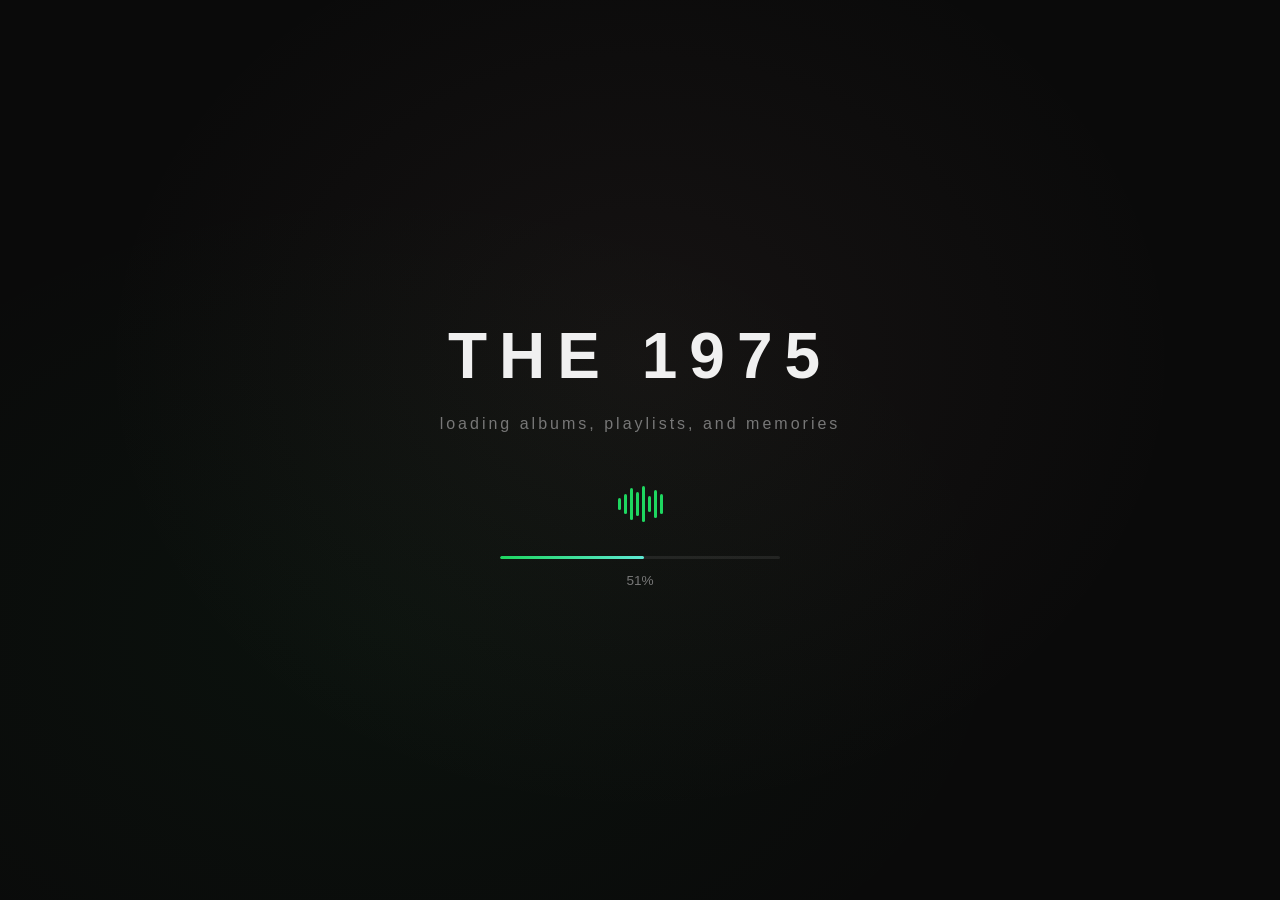
==== index.html @ b57eb534 "feat: Add premium music portfolio web app - The 1975 rafztry Complete single-file HTML music portfol" ====
<!DOCTYPE html>
<html lang="en">
<head>
<meta charset="UTF-8">
<meta name="viewport" content="width=device-width, initial-scale=1.0">
<title>The 1975 - rafztry</title>
<meta name="description" content="A cinematic music portfolio inspired by albums, playlists, and late-night listening.">
<meta name="theme-color" content="#0a0a0a">
<link rel="manifest" href="manifest.json">
<style>
/* ═══════════════════════════════════════════════════════════════
   CSS RESET & VARIABLES
   ═══════════════════════════════════════════════════════════════ */
*,*::before,*::after{box-sizing:border-box;margin:0;padding:0}
:root{
  --bg-deep:#0a0a0a;--bg-charcoal:#141414;--bg-dark:#1a1a1a;--bg-card:#1e1e1e;
  --bg-card-hover:#252525;--bg-glass:rgba(25,25,25,0.65);--bg-glass2:rgba(30,30,30,0.5);
  --text-white:#f0f0f0;--text-soft:#b8b8b8;--text-muted:#777;
  --pink:#d4a0a0;--pink-glow:rgba(212,160,160,0.15);--beige:#c8b89a;
  --neon:#1ed760;--neon-glow:rgba(30,215,96,0.2);--cyan:#5eead4;--cyan-glow:rgba(94,234,212,0.12);
  --lavender:#a78bfa;--lavender-glow:rgba(167,139,250,0.12);
  --border:rgba(255,255,255,0.06);--border-glow:rgba(255,255,255,0.1);
  --sidebar-w:240px;--right-w:320px;--player-h:88px;
  --radius:12px;--radius-lg:16px;--radius-sm:8px;
  --font:-apple-system,BlinkMacSystemFont,'Segoe UI','Inter',Roboto,Oxygen,Ubuntu,Cantarell,sans-serif;
  --transition:all .25s cubic-bezier(.4,0,.2,1);
}
html{scroll-behavior:smooth;-webkit-text-size-adjust:100%}
body{font-family:var(--font);background:var(--bg-deep);color:var(--text-white);line-height:1.5;overflow:hidden;min-height:100vh;-webkit-font-smoothing:antialiased}
a{color:inherit;text-decoration:none}
button{font-family:var(--font);cursor:pointer;border:none;background:none;color:inherit;font-size:inherit}
input{font-family:var(--font);border:none;outline:none;background:none;color:inherit}
ul,ol{list-style:none}
img{max-width:100%;display:block}
::-webkit-scrollbar{width:6px}
::-webkit-scrollbar-track{background:transparent}
::-webkit-scrollbar-thumb{background:rgba(255,255,255,0.1);border-radius:3px}
::-webkit-scrollbar-thumb:hover{background:rgba(255,255,255,0.2)}

/* ═══════════════════════════════════════════════════════════════
   LOADING / INTRO SCREEN
   ═══════════════════════════════════════════════════════════════ */
/* <!-- INTRO: Replace the CSS background below with a licensed intro video if desired.
     Example: <video src="intro.mp4" autoplay muted loop></video> --> */
#intro{position:fixed;inset:0;z-index:10000;display:flex;flex-direction:column;align-items:center;justify-content:center;background:var(--bg-deep);transition:opacity .8s ease,visibility .8s ease}
#intro.hidden{opacity:0;visibility:hidden;pointer-events:none}
#intro::before{content:'';position:absolute;inset:0;background:radial-gradient(ellipse at 50% 40%,rgba(212,160,160,0.06) 0%,transparent 60%),radial-gradient(ellipse at 30% 70%,rgba(30,215,96,0.04) 0%,transparent 50%);animation:introGlow 4s ease infinite alternate}
@keyframes introGlow{0%{opacity:.6}100%{opacity:1}}
.intro-brand{font-size:clamp(2rem,6vw,4rem);font-weight:800;letter-spacing:12px;text-transform:uppercase;color:var(--text-white);margin-bottom:8px;opacity:0;animation:fadeUp .8s .3s ease forwards}
.intro-sub{font-size:clamp(.75rem,2vw,1rem);color:var(--text-muted);letter-spacing:3px;margin-bottom:48px;opacity:0;animation:fadeUp .8s .6s ease forwards}
.intro-wave{display:flex;gap:3px;align-items:center;height:40px;margin-bottom:32px;opacity:0;animation:fadeUp .8s .8s ease forwards}
.intro-wave span{width:3px;background:var(--neon);border-radius:2px;animation:wave 1.2s ease-in-out infinite}
.intro-wave span:nth-child(1){height:12px;animation-delay:0s}
.intro-wave span:nth-child(2){height:20px;animation-delay:.1s}
.intro-wave span:nth-child(3){height:32px;animation-delay:.2s}
.intro-wave span:nth-child(4){height:24px;animation-delay:.3s}
.intro-wave span:nth-child(5){height:36px;animation-delay:.15s}
.intro-wave span:nth-child(6){height:16px;animation-delay:.25s}
.intro-wave span:nth-child(7){height:28px;animation-delay:.35s}
.intro-wave span:nth-child(8){height:20px;animation-delay:.05s}
@keyframes wave{0%,100%{transform:scaleY(.4)}50%{transform:scaleY(1)}}
.intro-progress-wrap{width:min(280px,60vw);height:3px;background:rgba(255,255,255,0.08);border-radius:2px;overflow:hidden;margin-bottom:12px;opacity:0;animation:fadeUp .8s 1s ease forwards}
.intro-progress-bar{height:100%;width:0%;background:linear-gradient(90deg,var(--neon),var(--cyan));border-radius:2px;transition:width .1s linear}
.intro-percent{font-size:.85rem;color:var(--text-muted);font-variant-numeric:tabular-nums;opacity:0;animation:fadeUp .8s 1s ease forwards}
@keyframes fadeUp{to{opacity:1;transform:translateY(0)}}
.intro-brand,.intro-sub,.intro-wave,.intro-progress-wrap,.intro-percent{transform:translateY(12px)}

/* ═══════════════════════════════════════════════════════════════
   MAIN APP LAYOUT
   ═══════════════════════════════════════════════════════════════ */
#app{display:none;height:100vh;opacity:0;transition:opacity .6s ease}
#app.visible{display:grid;grid-template-columns:var(--sidebar-w) 1fr var(--right-w);grid-template-rows:1fr var(--player-h);opacity:1}

/* ═══════════════════════════════════════════════════════════════
   SIDEBAR
   ═══════════════════════════════════════════════════════════════ */
.sidebar{grid-row:1/2;background:var(--bg-charcoal);border-right:1px solid var(--border);display:flex;flex-direction:column;overflow-y:auto;padding:20px 0}
.sidebar-brand{padding:0 20px 24px;display:flex;align-items:center;gap:10px}
.sidebar-logo{width:36px;height:36px;border-radius:10px;background:linear-gradient(135deg,var(--pink),var(--lavender));display:flex;align-items:center;justify-content:center;font-weight:800;font-size:14px;color:#fff;flex-shrink:0}
.sidebar-brand-text h3{font-size:14px;font-weight:700;line-height:1.2}
.sidebar-brand-text p{font-size:10px;color:var(--text-muted);letter-spacing:1px;text-transform:uppercase}
.sidebar-nav{flex:1}
.nav-section{padding:0 12px;margin-bottom:16px}
.nav-section-title{font-size:10px;text-transform:uppercase;letter-spacing:2px;color:var(--text-muted);padding:0 8px 8px;font-weight:600}
.nav-item{display:flex;align-items:center;gap:12px;padding:10px 12px;border-radius:var(--radius-sm);color:var(--text-soft);font-size:13px;font-weight:500;transition:var(--transition);cursor:pointer;position:relative}
.nav-item:hover{background:rgba(255,255,255,0.05);color:var(--text-white)}
.nav-item.active{background:rgba(255,255,255,0.08);color:var(--text-white)}
.nav-item.active::before{content:'';position:absolute;left:0;top:50%;transform:translateY(-50%);width:3px;height:20px;background:var(--neon);border-radius:0 2px 2px 0}
.nav-icon{width:20px;height:20px;display:flex;align-items:center;justify-content:center;font-size:16px;flex-shrink:0}
.sidebar-status{padding:16px 20px;border-top:1px solid var(--border);margin-top:auto}
.status-dot{width:8px;height:8px;background:var(--neon);border-radius:50%;display:inline-block;margin-right:6px;animation:pulse 2s infinite}
@keyframes pulse{0%,100%{opacity:1}50%{opacity:.4}}
.sidebar-status p{font-size:11px;color:var(--text-muted)}
.sidebar-footer{padding:12px 20px}
.btn-download{width:100%;padding:10px;border-radius:var(--radius-sm);background:linear-gradient(135deg,var(--neon),#17c955);color:#000;font-size:12px;font-weight:700;text-align:center;transition:var(--transition);letter-spacing:.5px}
.btn-download:hover{transform:scale(1.02);box-shadow:0 4px 20px var(--neon-glow)}
.sidebar-copy{padding:8px 20px;font-size:9px;color:var(--text-muted);text-align:center;letter-spacing:.5px}

/* ═══════════════════════════════════════════════════════════════
   MAIN CONTENT
   ═══════════════════════════════════════════════════════════════ */
.main{grid-row:1/2;overflow-y:auto;overflow-x:hidden;background:var(--bg-deep);position:relative;scroll-behavior:smooth}
.main::before{content:'';position:fixed;top:0;left:var(--sidebar-w);right:var(--right-w);height:300px;background:radial-gradient(ellipse at 50% 0%,rgba(212,160,160,0.06) 0%,transparent 70%);pointer-events:none;z-index:1}
.main-inner{padding:32px 40px 120px;position:relative;z-index:2}

/* SECTION PAGES */
.section-page{display:none}
.section-page.active{display:block;animation:fadeIn .4s ease}
@keyframes fadeIn{from{opacity:0;transform:translateY(8px)}to{opacity:1;transform:translateY(0)}}

/* ═══════════════════════════════════════════════════════════════
   HERO SECTION
   ═══════════════════════════════════════════════════════════════ */
.hero{position:relative;padding:40px 0 48px;display:flex;align-items:center;gap:48px}
.hero-content{flex:1;min-width:0}
.hero-title{font-size:clamp(2rem,4vw,3.2rem);font-weight:800;letter-spacing:-1px;line-height:1.1;margin-bottom:8px}
.hero-subtitle{font-size:clamp(.85rem,1.5vw,1.05rem);color:var(--text-soft);margin-bottom:20px;max-width:480px;line-height:1.6}
.hero-badges{display:flex;flex-wrap:wrap;gap:8px;margin-bottom:24px}
.badge{padding:5px 12px;border-radius:20px;font-size:11px;font-weight:600;letter-spacing:.5px;border:1px solid var(--border-glow);background:var(--bg-glass);backdrop-filter:blur(10px);-webkit-backdrop-filter:blur(10px)}
.badge-neon{border-color:rgba(30,215,96,0.3);color:var(--neon)}
.badge-pink{border-color:rgba(212,160,160,0.3);color:var(--pink)}
.badge-cyan{border-color:rgba(94,234,212,0.3);color:var(--cyan)}
.badge-lavender{border-color:rgba(167,139,250,0.3);color:var(--lavender)}
.hero-actions{display:flex;flex-wrap:wrap;gap:10px}
.btn{padding:10px 22px;border-radius:24px;font-size:13px;font-weight:600;transition:var(--transition);display:inline-flex;align-items:center;gap:8px;letter-spacing:.3px}
.btn-primary{background:var(--neon);color:#000}
.btn-primary:hover{transform:scale(1.04);box-shadow:0 4px 24px var(--neon-glow)}
.btn-secondary{background:rgba(255,255,255,0.08);border:1px solid var(--border-glow)}
.btn-secondary:hover{background:rgba(255,255,255,0.12)}
.btn-ghost{color:var(--text-soft)}
.btn-ghost:hover{color:var(--text-white)}
.hero-visual{width:200px;height:200px;flex-shrink:0;position:relative}
.hero-vinyl{width:100%;height:100%;border-radius:50%;background:conic-gradient(from 0deg,var(--bg-card),#2a2a2a,var(--bg-card),#222,var(--bg-card));position:relative;animation:spin 8s linear infinite;box-shadow:0 0 60px rgba(212,160,160,0.08)}
.hero-vinyl::before{content:'';position:absolute;inset:35%;border-radius:50%;background:radial-gradient(circle,var(--pink) 0%,rgba(212,160,160,0.3) 40%,transparent 70%);box-shadow:0 0 20px rgba(212,160,160,0.2)}
.hero-vinyl::after{content:'';position:absolute;inset:46%;border-radius:50%;background:var(--bg-deep);box-shadow:inset 0 0 10px rgba(0,0,0,0.5)}
@keyframes spin{to{transform:rotate(360deg)}}

/* Hero Cards */
.hero-cards{display:grid;grid-template-columns:repeat(auto-fill,minmax(200px,1fr));gap:14px;margin-top:32px}
.hero-card{background:var(--bg-glass);backdrop-filter:blur(12px);-webkit-backdrop-filter:blur(12px);border:1px solid var(--border);border-radius:var(--radius);padding:16px;cursor:pointer;transition:var(--transition);position:relative;overflow:hidden}
.hero-card:hover{transform:translateY(-2px);border-color:var(--border-glow);box-shadow:0 8px 32px rgba(0,0,0,0.3)}
.hero-card-icon{width:40px;height:40px;border-radius:10px;display:flex;align-items:center;justify-content:center;font-size:18px;margin-bottom:10px}
.hero-card h4{font-size:13px;font-weight:600;margin-bottom:4px}
.hero-card p{font-size:11px;color:var(--text-muted)}

/* ═══════════════════════════════════════════════════════════════
   SECTION HEADERS
   ═══════════════════════════════════════════════════════════════ */
.section-header{display:flex;align-items:center;justify-content:space-between;margin-bottom:20px;margin-top:40px}
.section-header:first-child{margin-top:0}
.section-title{font-size:1.3rem;font-weight:700;letter-spacing:-.5px}
.section-link{font-size:12px;color:var(--text-muted);font-weight:500;cursor:pointer;transition:var(--transition)}
.section-link:hover{color:var(--text-white)}

/* ═══════════════════════════════════════════════════════════════
   ALBUM CARDS
   ═══════════════════════════════════════════════════════════════ */
.albums-grid{display:grid;grid-template-columns:repeat(auto-fill,minmax(180px,1fr));gap:16px}
.album-card{background:var(--bg-card);border-radius:var(--radius);padding:14px;cursor:pointer;transition:var(--transition);position:relative;overflow:hidden}
.album-card:hover{background:var(--bg-card-hover);transform:translateY(-3px);box-shadow:0 12px 40px rgba(0,0,0,0.3)}
.album-cover{width:100%;aspect-ratio:1;border-radius:var(--radius-sm);margin-bottom:12px;position:relative;overflow:hidden}
/* <!-- ALBUM COVERS: Replace CSS gradients below with licensed album artwork.
     Example: <img src="album-cover.jpg" alt="Album Name"> --> */
.album-cover-1{background:linear-gradient(135deg,#1a1a1a 0%,#333 40%,#1a1a1a 60%,#2a2a2a 100%)}
.album-cover-2{background:linear-gradient(135deg,#2d1f2f 0%,#d4a0a0 30%,#a78bfa 60%,#2d1f2f 100%)}
.album-cover-3{background:linear-gradient(135deg,#0a1628 0%,#1a3a5c 40%,#5eead4 80%,#0a1628 100%)}
.album-cover-4{background:linear-gradient(135deg,#1a1a2e 0%,#16213e 40%,#0f3460 70%,#e94560 100%)}
.album-cover-5{background:linear-gradient(135deg,#2d2d2d 0%,#4a4a4a 30%,#2d2d2d 60%,#666 100%)}
.album-play-overlay{position:absolute;inset:0;display:flex;align-items:center;justify-content:center;background:rgba(0,0,0,0.4);opacity:0;transition:var(--transition);border-radius:var(--radius-sm)}
.album-card:hover .album-play-overlay{opacity:1}
.album-play-btn{width:44px;height:44px;border-radius:50%;background:var(--neon);display:flex;align-items:center;justify-content:center;color:#000;font-size:18px;box-shadow:0 4px 16px var(--neon-glow);transition:var(--transition)}
.album-play-btn:hover{transform:scale(1.1)}
.album-info h4{font-size:13px;font-weight:600;margin-bottom:2px;white-space:nowrap;overflow:hidden;text-overflow:ellipsis}
.album-info p{font-size:11px;color:var(--text-muted)}
.album-meta{display:flex;gap:8px;margin-top:6px}
.album-meta span{font-size:10px;color:var(--text-muted);background:rgba(255,255,255,0.05);padding:2px 8px;border-radius:10px}

/* ═══════════════════════════════════════════════════════════════
   TRACK LIST
   ═══════════════════════════════════════════════════════════════ */
.track-list{margin-top:16px}
.track-list-header{display:grid;grid-template-columns:40px 1fr 120px 80px 100px;gap:12px;padding:8px 12px;border-bottom:1px solid var(--border);margin-bottom:4px}
.track-list-header span{font-size:10px;text-transform:uppercase;letter-spacing:1.5px;color:var(--text-muted);font-weight:600}
.track-row{display:grid;grid-template-columns:40px 1fr 120px 80px 100px;gap:12px;padding:10px 12px;border-radius:var(--radius-sm);align-items:center;transition:var(--transition);cursor:pointer}
.track-row:hover{background:rgba(255,255,255,0.04)}
.track-row.playing{background:rgba(30,215,96,0.08)}
.track-num{font-size:13px;color:var(--text-muted);text-align:center;font-variant-numeric:tabular-nums}
.track-row:hover .track-num,.track-row.playing .track-num{color:var(--neon)}
.track-title-wrap{min-width:0}
.track-title{font-size:13px;font-weight:500;white-space:nowrap;overflow:hidden;text-overflow:ellipsis}
.track-row.playing .track-title{color:var(--neon)}
.track-album{font-size:12px;color:var(--text-muted);white-space:nowrap;overflow:hidden;text-overflow:ellipsis}
.track-duration{font-size:12px;color:var(--text-muted);font-variant-numeric:tabular-nums}
.track-actions{display:flex;gap:4px;align-items:center;justify-content:flex-end}
.track-action-btn{width:28px;height:28px;border-radius:50%;display:flex;align-items:center;justify-content:center;font-size:14px;color:var(--text-muted);transition:var(--transition)}
.track-action-btn:hover{background:rgba(255,255,255,0.08);color:var(--text-white)}
.track-action-btn.liked{color:var(--pink)}
.track-mood{font-size:9px;color:var(--text-muted);margin-top:2px}

/* ═══════════════════════════════════════════════════════════════
   PLAYLIST CARDS
   ═══════════════════════════════════════════════════════════════ */
.playlists-grid{display:grid;grid-template-columns:repeat(auto-fill,minmax(220px,1fr));gap:16px}
.playlist-card{background:var(--bg-glass);backdrop-filter:blur(12px);-webkit-backdrop-filter:blur(12px);border:1px solid var(--border);border-radius:var(--radius);padding:20px;cursor:pointer;transition:var(--transition);position:relative;overflow:hidden}
.playlist-card:hover{transform:translateY(-2px);border-color:var(--border-glow);box-shadow:0 8px 32px rgba(0,0,0,0.3)}
.playlist-card::before{content:'';position:absolute;top:-50%;right:-50%;width:100%;height:100%;border-radius:50%;opacity:.06;pointer-events:none}
.playlist-card:nth-child(1)::before{background:var(--neon)}
.playlist-card:nth-child(2)::before{background:var(--pink)}
.playlist-card:nth-child(3)::before{background:var(--cyan)}
.playlist-card:nth-child(4)::before{background:var(--lavender)}
.playlist-icon{width:48px;height:48px;border-radius:12px;display:flex;align-items:center;justify-content:center;font-size:22px;margin-bottom:14px}
.playlist-card h4{font-size:15px;font-weight:600;margin-bottom:4px}
.playlist-card p{font-size:12px;color:var(--text-muted);line-height:1.5}
.playlist-count{font-size:11px;color:var(--text-muted);margin-top:10px}

/* ═══════════════════════════════════════════════════════════════
   SEARCH
   ═══════════════════════════════════════════════════════════════ */
.search-container{margin-bottom:24px}
.search-input-wrap{position:relative}
.search-input{width:100%;padding:14px 16px 14px 44px;background:var(--bg-card);border:1px solid var(--border);border-radius:var(--radius);font-size:14px;color:var(--text-white);transition:var(--transition)}
.search-input:focus{border-color:rgba(255,255,255,0.15);box-shadow:0 0 0 3px rgba(255,255,255,0.03)}
.search-input::placeholder{color:var(--text-muted)}
.search-icon{position:absolute;left:16px;top:50%;transform:translateY(-50%);color:var(--text-muted);font-size:16px}
.search-results{margin-top:16px}
.search-empty{text-align:center;padding:60px 20px;color:var(--text-muted)}
.search-empty-icon{font-size:48px;margin-bottom:16px;opacity:.3}
.search-empty p{font-size:14px}

/* ═══════════════════════════════════════════════════════════════
   RECENTLY PLAYED
   ═══════════════════════════════════════════════════════════════ */
.recent-grid{display:grid;grid-template-columns:repeat(auto-fill,minmax(160px,1fr));gap:12px}
.recent-card{display:flex;align-items:center;gap:10px;background:var(--bg-card);border-radius:var(--radius-sm);padding:8px;cursor:pointer;transition:var(--transition);overflow:hidden}
.recent-card:hover{background:var(--bg-card-hover)}
.recent-cover{width:44px;height:44px;border-radius:6px;flex-shrink:0}
.recent-info h5{font-size:12px;font-weight:600;white-space:nowrap;overflow:hidden;text-overflow:ellipsis}
.recent-info p{font-size:10px;color:var(--text-muted)}

/* ═══════════════════════════════════════════════════════════════
   RIGHT PANEL
   ═══════════════════════════════════════════════════════════════ */
.right-panel{grid-row:1/2;background:var(--bg-charcoal);border-left:1px solid var(--border);overflow-y:auto;display:flex;flex-direction:column}
.right-tabs{display:flex;border-bottom:1px solid var(--border);padding:0 16px;flex-shrink:0}
.right-tab{padding:14px 16px;font-size:12px;font-weight:600;color:var(--text-muted);cursor:pointer;border-bottom:2px solid transparent;transition:var(--transition);letter-spacing:.5px}
.right-tab:hover{color:var(--text-soft)}
.right-tab.active{color:var(--text-white);border-bottom-color:var(--neon)}
.right-content{flex:1;overflow-y:auto}
.right-section{padding:20px 16px;display:none}
.right-section.active{display:block}

/* Now Playing */
.np-cover{width:100%;aspect-ratio:1;border-radius:var(--radius);margin-bottom:16px;position:relative;overflow:hidden}
.np-eq{position:absolute;bottom:12px;left:12px;display:flex;gap:2px;align-items:flex-end;height:20px}
.np-eq span{width:3px;background:var(--neon);border-radius:1px;animation:eq .8s ease-in-out infinite alternate}
.np-eq span:nth-child(1){height:8px;animation-delay:0s}
.np-eq span:nth-child(2){height:16px;animation-delay:.15s}
.np-eq span:nth-child(3){height:12px;animation-delay:.3s}
.np-eq span:nth-child(4){height:20px;animation-delay:.1s}
.np-eq span:nth-child(5){height:10px;animation-delay:.25s}
@keyframes eq{0%{height:4px}100%{height:20px}}
.np-title{font-size:16px;font-weight:700;margin-bottom:2px}
.np-artist{font-size:13px;color:var(--text-muted);margin-bottom:4px}
.np-album-name{font-size:11px;color:var(--text-muted)}
.np-meta{display:flex;gap:8px;margin-top:12px;flex-wrap:wrap}

/* Lyrics */
.lyrics-content{padding:4px 0}
.lyrics-line{padding:8px 0;font-size:14px;color:var(--text-muted);transition:var(--transition);line-height:1.7;cursor:pointer}
.lyrics-line:hover{color:var(--text-soft)}
.lyrics-line.active{color:var(--text-white);font-size:16px;font-weight:600}
.lyrics-credit{margin-top:20px;padding-top:16px;border-top:1px solid var(--border);font-size:11px;color:var(--text-muted)}

/* Queue */
.queue-item{display:flex;align-items:center;gap:10px;padding:10px 0;border-bottom:1px solid var(--border);cursor:pointer;transition:var(--transition)}
.queue-item:hover{background:rgba(255,255,255,0.02);padding-left:4px}
.queue-item:last-child{border-bottom:none}
.queue-cover{width:40px;height:40px;border-radius:6px;flex-shrink:0}
.queue-info{flex:1;min-width:0}
.queue-info h5{font-size:12px;font-weight:600;white-space:nowrap;overflow:hidden;text-overflow:ellipsis}
.queue-info p{font-size:10px;color:var(--text-muted)}
.queue-remove{width:24px;height:24px;border-radius:50%;display:flex;align-items:center;justify-content:center;font-size:12px;color:var(--text-muted);transition:var(--transition)}
.queue-remove:hover{background:rgba(255,255,255,0.08);color:var(--pink)}
.queue-empty{text-align:center;padding:40px 16px;color:var(--text-muted)}

/* ═══════════════════════════════════════════════════════════════
   BOTTOM PLAYER
   ═══════════════════════════════════════════════════════════════ */
.player{grid-column:1/-1;grid-row:2/3;background:var(--bg-charcoal);border-top:1px solid var(--border);display:grid;grid-template-columns:1fr 2fr 1fr;align-items:center;padding:0 20px;gap:16px;z-index:100;position:relative}
.player::before{content:'';position:absolute;top:-1px;left:0;right:0;height:1px;background:linear-gradient(90deg,transparent,rgba(30,215,96,0.2),transparent)}
.player-track{display:flex;align-items:center;gap:12px;min-width:0}
.player-cover{width:52px;height:52px;border-radius:8px;flex-shrink:0;position:relative;overflow:hidden}
.player-track-info{min-width:0}
.player-track-info h4{font-size:13px;font-weight:600;white-space:nowrap;overflow:hidden;text-overflow:ellipsis}
.player-track-info p{font-size:11px;color:var(--text-muted);white-space:nowrap;overflow:hidden;text-overflow:ellipsis}
.player-like{width:32px;height:32px;border-radius:50%;display:flex;align-items:center;justify-content:center;color:var(--text-muted);transition:var(--transition);flex-shrink:0}
.player-like:hover{color:var(--pink)}
.player-like.liked{color:var(--pink)}
.player-controls{display:flex;flex-direction:column;align-items:center;gap:6px}
.player-buttons{display:flex;align-items:center;gap:16px}
.player-btn{width:32px;height:32px;border-radius:50%;display:flex;align-items:center;justify-content:center;color:var(--text-soft);transition:var(--transition);font-size:16px}
.player-btn:hover{color:var(--text-white)}
.player-btn.active{color:var(--neon)}
.player-btn-play{width:36px;height:36px;background:var(--text-white);color:var(--bg-deep);font-size:16px}
.player-btn-play:hover{transform:scale(1.06)}
.player-progress{display:flex;align-items:center;gap:8px;width:100%;max-width:600px}
.player-time{font-size:10px;color:var(--text-muted);font-variant-numeric:tabular-nums;min-width:36px;text-align:center}
.progress-bar{flex:1;height:4px;background:rgba(255,255,255,0.1);border-radius:2px;cursor:pointer;position:relative;overflow:visible}
.progress-bar:hover{height:6px}
.progress-fill{height:100%;background:var(--neon);border-radius:2px;position:relative;transition:none;width:0%}
.progress-fill::after{content:'';position:absolute;right:-5px;top:50%;transform:translateY(-50%);width:10px;height:10px;background:var(--text-white);border-radius:50%;opacity:0;transition:opacity .15s}
.progress-bar:hover .progress-fill::after{opacity:1}
.player-extra{display:flex;align-items:center;justify-content:flex-end;gap:8px}
.volume-wrap{display:flex;align-items:center;gap:6px}
.volume-bar{width:80px;height:4px;background:rgba(255,255,255,0.1);border-radius:2px;cursor:pointer;position:relative}
.volume-fill{height:100%;background:var(--text-soft);border-radius:2px;width:70%}

/* ═══════════════════════════════════════════════════════════════
   ALBUM DETAIL VIEW
   ═══════════════════════════════════════════════════════════════ */
.album-detail{display:none}
.album-detail.active{display:block;animation:fadeIn .4s ease}
.album-detail-header{display:flex;gap:28px;margin-bottom:28px;align-items:flex-end}
.album-detail-cover{width:200px;height:200px;border-radius:var(--radius);flex-shrink:0;box-shadow:0 16px 48px rgba(0,0,0,0.4)}
.album-detail-info{flex:1;min-width:0}
.album-detail-info .album-type{font-size:11px;text-transform:uppercase;letter-spacing:2px;color:var(--text-muted);font-weight:600;margin-bottom:4px}
.album-detail-info h2{font-size:clamp(1.5rem,3vw,2.2rem);font-weight:800;letter-spacing:-.5px;margin-bottom:6px}
.album-detail-info .album-artist{font-size:14px;color:var(--text-soft);margin-bottom:4px}
.album-detail-info .album-stats{font-size:12px;color:var(--text-muted)}
.album-detail-actions{display:flex;gap:10px;margin-top:16px}

/* ═══════════════════════════════════════════════════════════════
   TOAST NOTIFICATION
   ═══════════════════════════════════════════════════════════════ */
.toast-container{position:fixed;bottom:calc(var(--player-h) + 16px);right:20px;z-index:9999;display:flex;flex-direction:column;gap:8px;pointer-events:none}
.toast{padding:12px 20px;background:var(--bg-card);border:1px solid var(--border);border-radius:var(--radius-sm);font-size:12px;color:var(--text-white);box-shadow:0 8px 32px rgba(0,0,0,0.4);backdrop-filter:blur(12px);-webkit-backdrop-filter:blur(12px);animation:toastIn .3s ease;pointer-events:auto;display:flex;align-items:center;gap:8px}
.toast.removing{animation:toastOut .3s ease forwards}
@keyframes toastIn{from{opacity:0;transform:translateY(8px) scale(.95)}to{opacity:1;transform:translateY(0) scale(1)}}
@keyframes toastOut{to{opacity:0;transform:translateY(-8px) scale(.95)}}
.toast-icon{font-size:16px}

/* ═══════════════════════════════════════════════════════════════
   FEATURED SONG
   ═══════════════════════════════════════════════════════════════ */
.featured-song{background:var(--bg-glass);backdrop-filter:blur(16px);-webkit-backdrop-filter:blur(16px);border:1px solid var(--border);border-radius:var(--radius-lg);padding:28px;position:relative;overflow:hidden;margin-top:32px}
.featured-song::before{content:'';position:absolute;inset:0;background:linear-gradient(135deg,rgba(212,160,160,0.05),transparent 60%);pointer-events:none}
.featured-label{font-size:10px;text-transform:uppercase;letter-spacing:2px;color:var(--pink);font-weight:700;margin-bottom:12px}
.featured-title{font-size:1.5rem;font-weight:700;margin-bottom:4px}
.featured-artist{font-size:13px;color:var(--text-muted);margin-bottom:16px}
.featured-desc{font-size:13px;color:var(--text-soft);line-height:1.7;max-width:500px;margin-bottom:20px}
.featured-actions{display:flex;gap:10px}

/* ═══════════════════════════════════════════════════════════════
   MOBILE RESPONSIVE
   ═══════════════════════════════════════════════════════════════ */
.mobile-header{display:none;position:fixed;top:0;left:0;right:0;height:56px;background:var(--bg-charcoal);border-bottom:1px solid var(--border);z-index:200;padding:0 16px;align-items:center;justify-content:space-between}
.mobile-header h3{font-size:15px;font-weight:700}
.mobile-nav{display:none;position:fixed;bottom:0;left:0;right:0;height:56px;background:var(--bg-charcoal);border-top:1px solid var(--border);z-index:200;align-items:center;justify-content:space-around;padding:0 8px}
.mobile-nav-item{display:flex;flex-direction:column;align-items:center;gap:2px;font-size:10px;color:var(--text-muted);padding:8px;cursor:pointer;transition:var(--transition)}
.mobile-nav-item.active{color:var(--text-white)}
.mobile-nav-item span:first-child{font-size:20px}

@media(max-width:1024px){
  #app.visible{grid-template-columns:60px 1fr 0;--sidebar-w:60px;--right-w:0}
  .sidebar-brand-text,.nav-section-title,.nav-item span:last-child,.sidebar-status,.sidebar-footer,.sidebar-copy{display:none}
  .nav-item{justify-content:center;padding:12px}
  .nav-icon{margin:0}
  .right-panel{display:none}
  .main::before{right:0}
}
@media(max-width:768px){
  #app.visible{grid-template-columns:1fr;grid-template-rows:56px 1fr calc(var(--player-h) - 20px) 56px}
  .sidebar{display:none}
  .right-panel{display:none}
  .mobile-header{display:flex}
  .mobile-nav{display:flex}
  .main{grid-row:2/3}
  .main::before{left:0;right:0}
  .main-inner{padding:20px 16px 20px}
  .player{grid-column:1;grid-row:3;grid-template-columns:1fr auto;padding:0 12px;gap:8px;height:68px}
  .player-controls{display:none}
  .player-extra{display:none}
  .player-cover{width:40px;height:40px}
  .player-track-info h4{font-size:12px}
  .player-btn-play-mobile{width:36px;height:36px;border-radius:50%;background:var(--text-white);color:var(--bg-deep);display:flex;align-items:center;justify-content:center;font-size:14px}
  .hero{flex-direction:column;gap:24px;text-align:center}
  .hero-visual{width:140px;height:140px}
  .hero-badges{justify-content:center}
  .hero-actions{justify-content:center}
  .hero-cards{grid-template-columns:1fr 1fr}
  .albums-grid{grid-template-columns:repeat(auto-fill,minmax(140px,1fr))}
  .track-list-header,.track-album{display:none}
  .track-row{grid-template-columns:30px 1fr 60px 80px;gap:8px}
  .album-detail-header{flex-direction:column;align-items:center;text-align:center}
  .album-detail-cover{width:160px;height:160px}
  .album-detail-actions{justify-content:center}
}
@media(min-width:769px){
  .player-btn-play-mobile{display:none}
}
</style>
</head>
<body>

<!-- ═══════════════════════════════════════════════════════════════
     INTRO / LOADING SCREEN
     ═══════════════════════════════════════════════════════════════ -->
<!-- INTRO VIDEO: Replace the div below with <video src="your-intro.mp4" autoplay muted loop
     style="position:absolute;inset:0;width:100%;height:100%;object-fit:cover;opacity:0.3"></video> -->
<div id="intro">
  <div class="intro-brand">THE 1975</div>
  <div class="intro-sub">loading albums, playlists, and memories</div>
  <div class="intro-wave">
    <span></span><span></span><span></span><span></span>
    <span></span><span></span><span></span><span></span>
  </div>
  <div class="intro-progress-wrap"><div class="intro-progress-bar" id="introBar"></div></div>
  <div class="intro-percent" id="introPercent">0%</div>
</div>

<!-- ═══════════════════════════════════════════════════════════════
     MAIN APP
     ═══════════════════════════════════════════════════════════════ -->
<div id="app">

  <!-- MOBILE HEADER -->
  <header class="mobile-header">
    <h3>The 1975</h3>
    <button onclick="navigate('search')" aria-label="Search" style="font-size:20px">&#128269;</button>
  </header>

  <!-- ═══ SIDEBAR ═══ -->
  <aside class="sidebar">
    <div class="sidebar-brand">
      <div class="sidebar-logo">75</div>
      <div class="sidebar-brand-text">
        <h3>The 1975</h3>
        <p>rafztry</p>
      </div>
    </div>
    <nav class="sidebar-nav">
      <div class="nav-section">
        <div class="nav-section-title">Menu</div>
        <div class="nav-item active" data-nav="home" onclick="navigate('home')">
          <span class="nav-icon">&#9750;</span><span>Home</span>
        </div>
        <div class="nav-item" data-nav="albums" onclick="navigate('albums')">
          <span class="nav-icon">&#9835;</span><span>Albums</span>
        </div>
        <div class="nav-item" data-nav="discography" onclick="navigate('discography')">
          <span class="nav-icon">&#128191;</span><span>Discography</span>
        </div>
        <div class="nav-item" data-nav="playlists" onclick="navigate('playlists')">
          <span class="nav-icon">&#9776;</span><span>Playlists</span>
        </div>
      </div>
      <div class="nav-section">
        <div class="nav-section-title">Library</div>
        <div class="nav-item" data-nav="lyrics" onclick="navigate('lyrics')">
          <span class="nav-icon">&#9998;</span><span>Lyrics</span>
        </div>
        <div class="nav-item" data-nav="queue" onclick="navigate('queue')">
          <span class="nav-icon">&#9654;</span><span>Queue</span>
        </div>
        <div class="nav-item" data-nav="search" onclick="navigate('search')">
          <span class="nav-icon">&#128269;</span><span>Search</span>
        </div>
      </div>
    </nav>
    <div class="sidebar-status">
      <p><span class="status-dot"></span>Now listening</p>
    </div>
    <div class="sidebar-footer">
      <button class="btn-download" onclick="handleInstall()" aria-label="Download App">&#11015; Download App</button>
    </div>
    <div class="sidebar-copy">Demo media only &middot; No copyrighted content</div>
  </aside>

  <!-- ═══ MAIN CONTENT ═══ -->
  <main class="main" id="mainContent">
    <div class="main-inner">

      <!-- HOME PAGE -->
      <div class="section-page active" id="page-home">
        <div class="hero">
          <div class="hero-content">
            <h1 class="hero-title">The 1975</h1>
            <p class="hero-subtitle">A cinematic music portfolio inspired by albums, playlists, and late-night listening.</p>
            <div class="hero-badges">
              <span class="badge badge-neon">Discography Mode</span>
              <span class="badge badge-pink">Demo Audio</span>
              <span class="badge badge-cyan">Premium UI</span>
              <span class="badge badge-lavender">rafztry Edition</span>
            </div>
            <div class="hero-actions">
              <button class="btn btn-primary" onclick="playAlbum(0)">&#9654; Play Essentials</button>
              <button class="btn btn-secondary" onclick="navigate('albums')">Browse Albums</button>
              <button class="btn btn-ghost" onclick="showRightTab('lyrics')">Open Lyrics</button>
            </div>
          </div>
          <div class="hero-visual">
            <div class="hero-vinyl" id="heroVinyl"></div>
          </div>
        </div>

        <div class="hero-cards">
          <div class="hero-card" onclick="playAlbum(0)">
            <div class="hero-card-icon" style="background:linear-gradient(135deg,rgba(30,215,96,0.15),rgba(30,215,96,0.05))">&#9835;</div>
            <h4>The 1975 Essentials</h4>
            <p>Best tracks across all albums</p>
          </div>
          <div class="hero-card" onclick="playTrack(1,9)">
            <div class="hero-card-icon" style="background:linear-gradient(135deg,rgba(212,160,160,0.15),rgba(212,160,160,0.05))">&#9829;</div>
            <h4>About You</h4>
            <p>Featured emotional ballad</p>
          </div>
          <div class="hero-card" onclick="playPlaylist(2)">
            <div class="hero-card-icon" style="background:linear-gradient(135deg,rgba(94,234,212,0.15),rgba(94,234,212,0.05))">&#127769;</div>
            <h4>Night Drive</h4>
            <p>Late-night listening moods</p>
          </div>
          <div class="hero-card" onclick="playPlaylist(3)">
            <div class="hero-card-icon" style="background:linear-gradient(135deg,rgba(167,139,250,0.15),rgba(167,139,250,0.05))">&#127752;</div>
            <h4>Sad Songs &amp; Neon Lights</h4>
            <p>Melancholic cinematic vibes</p>
          </div>
        </div>

        <!-- Featured Song -->
        <div class="featured-song">
          <div class="featured-label">&#9733; Featured Song</div>
          <div class="featured-title">About You</div>
          <div class="featured-artist">The 1975 &middot; Being Funny in a Foreign Language</div>
          <p class="featured-desc">An emotional masterpiece about longing and nostalgia, wrapped in cinematic synths and heartfelt vocals. One of the band's most powerful songs about looking back at love.</p>
          <div class="featured-actions">
            <button class="btn btn-primary" onclick="playTrack(4,0)">&#9654; Play Now</button>
            <button class="btn btn-secondary" onclick="showRightTab('lyrics');navigate('home')">&#9998; View Lyrics</button>
          </div>
        </div>

        <!-- Recently Played -->
        <div class="section-header" style="margin-top:40px">
          <h2 class="section-title">Recently Played</h2>
        </div>
        <div class="recent-grid" id="recentGrid"></div>

        <!-- Quick Albums -->
        <div class="section-header">
          <h2 class="section-title">Albums</h2>
          <span class="section-link" onclick="navigate('albums')">See all &#8594;</span>
        </div>
        <div class="albums-grid" id="homeAlbums"></div>
      </div>

      <!-- ALBUMS PAGE -->
      <div class="section-page" id="page-albums">
        <div class="section-header" style="margin-top:0">
          <h2 class="section-title">Albums</h2>
        </div>
        <div class="albums-grid" id="albumsGrid"></div>
      </div>

      <!-- DISCOGRAPHY PAGE -->
      <div class="section-page" id="page-discography">
        <div class="section-header" style="margin-top:0">
          <h2 class="section-title">Full Discography</h2>
        </div>
        <div id="discographyContent"></div>
      </div>

      <!-- PLAYLISTS PAGE -->
      <div class="section-page" id="page-playlists">
        <div class="section-header" style="margin-top:0">
          <h2 class="section-title">Playlists</h2>
        </div>
        <div class="playlists-grid" id="playlistsGrid"></div>
      </div>

      <!-- LYRICS PAGE -->
      <div class="section-page" id="page-lyrics">
        <div class="section-header" style="margin-top:0">
          <h2 class="section-title">Lyrics</h2>
        </div>
        <div id="lyricsPageContent">
          <p style="color:var(--text-muted);font-size:14px">Play a song to view its lyrics here and in the right panel.</p>
        </div>
      </div>

      <!-- QUEUE PAGE -->
      <div class="section-page" id="page-queue">
        <div class="section-header" style="margin-top:0">
          <h2 class="section-title">Queue</h2>
          <button class="section-link" onclick="clearQueue()">Clear All</button>
        </div>
        <div id="queuePageContent"></div>
      </div>

      <!-- SEARCH PAGE -->
      <div class="section-page" id="page-search">
        <div class="section-header" style="margin-top:0">
          <h2 class="section-title">Search</h2>
        </div>
        <div class="search-container">
          <div class="search-input-wrap">
            <span class="search-icon">&#128269;</span>
            <input type="text" class="search-input" id="searchInput" placeholder="Search songs, albums, playlists..." oninput="handleSearch(this.value)" autocomplete="off" aria-label="Search">
          </div>
        </div>
        <div class="search-results" id="searchResults">
          <div class="search-empty">
            <div class="search-empty-icon">&#128269;</div>
            <p>Search for songs, albums, or playlists</p>
          </div>
        </div>
      </div>

      <!-- ALBUM DETAIL VIEW -->
      <div class="album-detail" id="albumDetail"></div>

    </div>
  </main>

  <!-- ═══ RIGHT PANEL ═══ -->
  <aside class="right-panel">
    <div class="right-tabs">
      <div class="right-tab active" data-rtab="nowplaying" onclick="showRightTab('nowplaying')">Now Playing</div>
      <div class="right-tab" data-rtab="lyrics" onclick="showRightTab('lyrics')">Lyrics</div>
      <div class="right-tab" data-rtab="queue" onclick="showRightTab('queue')">Queue</div>
    </div>
    <div class="right-content">
      <!-- Now Playing -->
      <div class="right-section active" id="rtab-nowplaying">
        <div class="np-cover album-cover-2" id="npCover">
          <div class="np-eq" id="npEq"><span></span><span></span><span></span><span></span><span></span></div>
        </div>
        <div class="np-title" id="npTitle">No Track Playing</div>
        <div class="np-artist" id="npArtist">The 1975</div>
        <div class="np-album-name" id="npAlbum"></div>
        <div class="np-meta" id="npMeta"></div>
      </div>
      <!-- Lyrics -->
      <div class="right-section" id="rtab-lyrics">
        <div class="lyrics-content" id="lyricsContent">
          <p style="color:var(--text-muted);font-size:13px">Play a song to view lyrics</p>
        </div>
      </div>
      <!-- Queue -->
      <div class="right-section" id="rtab-queue">
        <div id="queueList">
          <div class="queue-empty">
            <p style="font-size:13px">Queue is empty</p>
            <p style="font-size:11px;margin-top:4px">Add songs from albums or playlists</p>
          </div>
        </div>
      </div>
    </div>
  </aside>

  <!-- ═══ BOTTOM PLAYER ═══ -->
  <div class="player" id="player">
    <div class="player-track">
      <div class="player-cover album-cover-2" id="playerCover"></div>
      <div class="player-track-info">
        <h4 id="playerTitle">No Track Playing</h4>
        <p id="playerArtist">The 1975</p>
      </div>
      <button class="player-like" id="playerLike" onclick="toggleLike()" aria-label="Like">&#9825;</button>
    </div>
    <div class="player-controls">
      <div class="player-buttons">
        <button class="player-btn" id="btnShuffle" onclick="toggleShuffle()" aria-label="Shuffle">&#128256;</button>
        <button class="player-btn" onclick="prevTrack()" aria-label="Previous">&#9198;</button>
        <button class="player-btn player-btn-play" id="btnPlay" onclick="togglePlay()" aria-label="Play">&#9654;</button>
        <button class="player-btn" onclick="nextTrack()" aria-label="Next">&#9197;</button>
        <button class="player-btn" id="btnRepeat" onclick="toggleRepeat()" aria-label="Repeat">&#128257;</button>
      </div>
      <div class="player-progress">
        <span class="player-time" id="timeElapsed">0:00</span>
        <div class="progress-bar" id="progressBar" onclick="seekTo(event)">
          <div class="progress-fill" id="progressFill"></div>
        </div>
        <span class="player-time" id="timeTotal">0:00</span>
      </div>
    </div>
    <div class="player-extra">
      <button class="player-btn" onclick="showRightTab('lyrics')" aria-label="Lyrics" style="font-size:14px">&#9998;</button>
      <button class="player-btn" onclick="showRightTab('queue')" aria-label="Queue" style="font-size:14px">&#9776;</button>
      <div class="volume-wrap">
        <button class="player-btn" id="btnVolume" onclick="toggleMute()" aria-label="Volume" style="font-size:14px">&#128266;</button>
        <div class="volume-bar" onclick="setVolume(event)">
          <div class="volume-fill" id="volumeFill" style="width:70%"></div>
        </div>
      </div>
    </div>
    <!-- Mobile play button -->
    <button class="player-btn-play-mobile" onclick="togglePlay()" aria-label="Play">&#9654;</button>
  </div>

</div>

<!-- MOBILE BOTTOM NAV -->
<nav class="mobile-nav" id="mobileNav">
  <div class="mobile-nav-item active" data-mnav="home" onclick="navigate('home')"><span>&#9750;</span><span>Home</span></div>
  <div class="mobile-nav-item" data-mnav="albums" onclick="navigate('albums')"><span>&#9835;</span><span>Albums</span></div>
  <div class="mobile-nav-item" data-mnav="search" onclick="navigate('search')"><span>&#128269;</span><span>Search</span></div>
  <div class="mobile-nav-item" data-mnav="playlists" onclick="navigate('playlists')"><span>&#9776;</span><span>Playlists</span></div>
  <div class="mobile-nav-item" data-mnav="queue" onclick="navigate('queue')"><span>&#9654;</span><span>Queue</span></div>
</nav>

<!-- TOAST CONTAINER -->
<div class="toast-container" id="toastContainer"></div>

<script>
/* ═══════════════════════════════════════════════════════════════
   DATA: ALBUMS, TRACKS, PLAYLISTS
   ═══════════════════════════════════════════════════════════════ */
const ALBUMS = [
  {
    id: 0, title: 'The 1975', year: 2013, mood: 'Monochrome indie pop, youth, night drive',
    coverClass: 'album-cover-1', trackCount: 16, duration: '~62 min',
    tracks: [
      {t:'The 1975',d:'4:12',mood:'ambient intro'},
      {t:'The City',d:'3:18',mood:'driving indie'},
      {t:'M.O.N.E.Y.',d:'3:53',mood:'nocturnal groove'},
      {t:'Chocolate',d:'3:52',mood:'youthful rebellion'},
      {t:'Sex',d:'4:22',mood:'raw desire'},
      {t:'Talk!',d:'3:41',mood:'restless energy'},
      {t:'An Encounter',d:'2:38',mood:'soft interlude'},
      {t:'Heart Out',d:'4:10',mood:'heart-racing pop'},
      {t:'Settle Down',d:'4:32',mood:'bittersweet youth'},
      {t:'Robbers',d:'4:15',mood:'cinematic romance'},
      {t:'Girls',d:'5:15',mood:'carefree vibes'},
      {t:'12',d:'2:56',mood:'wistful reflection'},
      {t:'She Way Out',d:'3:42',mood:'bright pop'},
      {t:'Menswear',d:'5:58',mood:'stream of consciousness'},
      {t:'Pressure',d:'3:50',mood:'anxious energy'},
      {t:'Is There Somebody Who Can Watch You',d:'3:23',mood:'tender farewell'}
    ]
  },
  {
    id: 1, title: 'I Like It When You Sleep...', year: 2016,
    mood: 'Pink neon, glossy synth-pop, cinematic romance',
    coverClass: 'album-cover-2', trackCount: 17, duration: '~74 min',
    tracks: [
      {t:'The 1975',d:'1:19',mood:'ambient overture'},
      {t:'Love Me',d:'4:22',mood:'self-aware glamour'},
      {t:'UGH!',d:'3:27',mood:'funky angst'},
      {t:'A Change of Heart',d:'5:08',mood:'melancholic pop'},
      {t:"She's American",d:'4:11',mood:'infatuated charm'},
      {t:'If I Believe You',d:'6:07',mood:'spiritual questioning'},
      {t:'Please Be Naked',d:'5:28',mood:'ambient beauty'},
      {t:'Lostmyhead',d:'5:14',mood:'ethereal noise'},
      {t:'The Ballad of Me and My Brain',d:'4:02',mood:'chaotic vulnerability'},
      {t:'Somebody Else',d:'5:47',mood:'heartbreak anthem'},
      {t:'Loving Someone',d:'4:15',mood:'political pop'},
      {t:'I Like It When You Sleep...',d:'5:30',mood:'dreamy ambient'},
      {t:'The Sound',d:'3:55',mood:'euphoric pop'},
      {t:'This Must Be My Dream',d:'4:16',mood:'hazy desire'},
      {t:'Paris',d:'4:54',mood:'romantic escape'},
      {t:'Nana',d:'3:19',mood:'tender grief'},
      {t:'She Lays Down',d:'3:43',mood:'fragile acoustic'}
    ]
  },
  {
    id: 2, title: 'A Brief Inquiry into Online Relationships', year: 2018,
    mood: 'Digital age, jazz-pop, emotional complexity',
    coverClass: 'album-cover-3', trackCount: 15, duration: '~57 min',
    tracks: [
      {t:'The 1975',d:'0:46',mood:'spoken word'},
      {t:'Give Yourself a Try',d:'3:27',mood:'punk clarity'},
      {t:"TOOTIMETOOTIMETOOTIME",d:'3:05',mood:'digital bounce'},
      {t:'How to Draw / Petrichor',d:'5:52',mood:'ambient jazz'},
      {t:'Love It If We Made It',d:'4:14',mood:'protest anthem'},
      {t:'Be My Mistake',d:'3:48',mood:'regretful acoustic'},
      {t:'Sincerity Is Scary',d:'4:07',mood:'gospel pop'},
      {t:'I Like America & America Likes Me',d:'3:47',mood:'auto-tune elegy'},
      {t:'The Man Who Married a Robot',d:'2:05',mood:'spoken AI fable'},
      {t:'Inside Your Mind',d:'3:14',mood:'gentle introspection'},
      {t:'It\'s Not Living (If It\'s Not with You)',d:'4:10',mood:'addiction pop'},
      {t:'Surrounded by Heads and Bodies',d:'4:07',mood:'ambient noise'},
      {t:'Mine',d:'4:18',mood:'pure love'},
      {t:'I Couldn\'t Be More in Love',d:'5:16',mood:'sweeping romance'},
      {t:'I Always Wanna Die (Sometimes)',d:'5:51',mood:'epic closer'}
    ]
  },
  {
    id: 3, title: 'Notes on a Conditional Form', year: 2020,
    mood: 'Eclectic experiments, genre-fluid, introspective',
    coverClass: 'album-cover-4', trackCount: 14, duration: '~80 min',
    tracks: [
      {t:'The 1975',d:'4:41',mood:'Greta speech'},
      {t:'People',d:'3:11',mood:'punk explosion'},
      {t:'The End (Music for Cars)',d:'2:38',mood:'cinematic ambient'},
      {t:'Frail State of Mind',d:'4:07',mood:'anxious electronica'},
      {t:'Streaming',d:'2:13',mood:'glitchy interlude'},
      {t:'The Birthday Party',d:'5:13',mood:'folk storytelling'},
      {t:'Yeah I Know',d:'0:36',mood:'punk flash'},
      {t:'Then Because She Goes',d:'3:10',mood:'shoegaze drift'},
      {t:'Jesus Christ 2005 God Bless America',d:'4:31',mood:'Americana gospel'},
      {t:'Roadkill',d:'4:10',mood:'country crossover'},
      {t:'Me & You Together Song',d:'3:30',mood:'indie pop joy'},
      {t:'Nothing Revealed / Everything Denied',d:'4:33',mood:'introspective'},
      {t:'Tonight (I Wish I Was Your Boy)',d:'3:41',mood:'80s synth pop'},
      {t:'Guys',d:'4:12',mood:'friendship anthem'}
    ]
  },
  {
    id: 4, title: 'Being Funny in a Foreign Language', year: 2022,
    mood: 'Warm analog, romantic, refined pop',
    coverClass: 'album-cover-5', trackCount: 11, duration: '~43 min',
    tracks: [
      {t:'About You',d:'5:17',mood:'nostalgic longing'},
      {t:'The 1975',d:'3:28',mood:'playful self-reference'},
      {t:'Happiness',d:'5:02',mood:'bittersweet euphoria'},
      {t:'Looking for Somebody (To Love)',d:'3:27',mood:'upbeat desire'},
      {t:'Part of the Band',d:'4:30',mood:'literary folk pop'},
      {t:'Oh Caroline',d:'3:26',mood:'heartfelt regret'},
      {t:'I\'m in Love with You',d:'3:10',mood:'pure declaration'},
      {t:'All I Need to Hear',d:'2:33',mood:'stripped devotion'},
      {t:'Wintering',d:'3:54',mood:'seasonal melancholy'},
      {t:'Human Too',d:'2:27',mood:'self-acceptance'},
      {t:'When We Are Together',d:'5:33',mood:'expansive closer'}
    ]
  }
];

const PLAYLISTS = [
  {id:0,title:'The 1975 Essentials',desc:'The best tracks across all eras',icon:'&#9733;',color:'var(--neon)',
   tracks:[[0,3],[0,9],[1,9],[2,4],[2,10],[4,0],[4,2],[3,13],[1,14],[0,7]]},
  {id:1,title:'Late Night Feelings',desc:'Soft, emotional, introspective tracks for quiet hours',icon:'&#127769;',color:'var(--pink)',
   tracks:[[0,9],[1,6],[1,9],[2,12],[4,0],[4,8],[1,15],[0,11],[3,5],[2,13]]},
  {id:2,title:'Night Drive',desc:'Perfect soundtrack for driving through neon-lit streets',icon:'&#128663;',color:'var(--cyan)',
   tracks:[[0,1],[0,3],[0,4],[1,2],[1,12],[2,1],[2,10],[3,3],[4,3],[3,10]]},
  {id:3,title:'Sad Songs & Neon Lights',desc:'Melancholic cinematic vibes for introspective moments',icon:'&#127752;',color:'var(--lavender)',
   tracks:[[1,9],[0,9],[2,5],[2,14],[4,0],[4,5],[1,14],[1,4],[3,11],[2,8]]}
];

/* ═══════════════════════════════════════════════════════════════
   PLACEHOLDER LYRICS
   ═══════════════════════════════════════════════════════════════ */
/* <!-- LYRICS: Replace these original placeholder snippets with licensed lyrics if available. --> */
const LYRICS = {};
ALBUMS.forEach((a,ai)=>a.tracks.forEach((t,ti)=>{
  const k=ai+'-'+ti;
  LYRICS[k]=[
    'In the dim light of a fading memory',
    'We trace the outlines of who we used to be',
    'Through glass reflections and midnight calls',
    'The city hums beneath these walls',
    '',
    'And every note becomes a prayer',
    'Dissolving softly in the air',
    'We hold on tight to letting go',
    'Dancing in the afterglow',
    '',
    'The sound of everything we never said',
    'Echoes gently in my head',
    'Like a song stuck on repeat',
    'Making silence feel complete',
    '',
    '(Placeholder lyrics — replace with licensed content)',
  ];
}));
// Special lyrics for About You
LYRICS['4-0']=[
  'I saw the part of you',
  'That only when you\'re older you will see too',
  'I held the better cards',
  'But every deck was stacked against our odds',
  '',
  'Remember when the light was golden',
  'And we were young and unbroken',
  'Now every photograph is proof',
  'That nothing stays — about you',
  '',
  'The warmth of somebody close',
  'That feeling when time slows',
  'And everything seems to rhyme',
  'One more look across the room',
  '',
  '(Original placeholder — replace with licensed lyrics)',
];

/* ═══════════════════════════════════════════════════════════════
   STATE
   ═══════════════════════════════════════════════════════════════ */
let state = {
  currentPage: 'home',
  currentAlbumId: null, currentTrackIdx: null,
  isPlaying: false, shuffle: false, repeat: 0, // 0=off,1=all,2=one
  volume: 0.7, muted: false,
  queue: [], queueIdx: -1,
  liked: new Set(),
  recentlyPlayed: [],
  elapsed: 0, duration: 30, // placeholder 30s per track
};

let audioCtx = null, oscillator = null, gainNode = null;
let playInterval = null;

/* ═══════════════════════════════════════════════════════════════
   INTRO
   ═══════════════════════════════════════════════════════════════ */
(function runIntro(){
  const bar=document.getElementById('introBar');
  const pct=document.getElementById('introPercent');
  let p=0;
  const iv=setInterval(()=>{
    p+=Math.random()*3+1;
    if(p>100)p=100;
    bar.style.width=p+'%';
    pct.textContent=Math.floor(p)+'%';
    if(p>=100){
      clearInterval(iv);
      setTimeout(()=>{
        document.getElementById('intro').classList.add('hidden');
        const app=document.getElementById('app');
        app.style.display='grid';
        requestAnimationFrame(()=>app.classList.add('visible'));
        document.body.style.overflow='';
        renderAll();
      },600);
    }
  },50);
})();

/* ═══════════════════════════════════════════════════════════════
   WEB AUDIO API — PLACEHOLDER SOUND GENERATION
   ═══════════════════════════════════════════════════════════════ */
/* <!-- AUDIO: Replace Web Audio oscillators with licensed audio files.
     Example: const audio = new Audio('tracks/song.mp3'); audio.play(); --> */
function initAudio(){
  if(!audioCtx) audioCtx=new(window.AudioContext||window.webkitAudioContext)();
}
function getSoundProfile(albumId, trackIdx){
  const profiles=[
    {base:220,type:'sawtooth',lfo:3},  // Album 0 — monochrome
    {base:262,type:'sine',lfo:4},       // Album 1 — pink synth
    {base:196,type:'triangle',lfo:2.5}, // Album 2 — digital
    {base:175,type:'square',lfo:5},     // Album 3 — eclectic
    {base:247,type:'sine',lfo:3.5},     // Album 4 — warm analog
  ];
  const p=profiles[albumId%profiles.length];
  const intervals=[1,1.125,1.2,1.25,1.333,1.5,1.6,1.667,1.875,2,0.9,0.8,1.1,0.75,1.4,1.6,1.8];
  const freq=p.base*(intervals[trackIdx%intervals.length]);
  return{freq,type:p.type,lfo:p.lfo};
}
function startSound(albumId,trackIdx){
  initAudio();
  stopSound();
  const prof=getSoundProfile(albumId,trackIdx);
  gainNode=audioCtx.createGain();
  gainNode.gain.setValueAtTime(0,audioCtx.currentTime);
  gainNode.gain.linearRampToValueAtTime(state.muted?0:state.volume*0.15,audioCtx.currentTime+0.3);
  const lfo=audioCtx.createOscillator();
  const lfoGain=audioCtx.createGain();
  lfo.frequency.value=prof.lfo;
  lfoGain.gain.value=prof.freq*0.02;
  lfo.connect(lfoGain);
  oscillator=audioCtx.createOscillator();
  oscillator.type=prof.type;
  oscillator.frequency.value=prof.freq;
  lfoGain.connect(oscillator.frequency);
  const filter=audioCtx.createBiquadFilter();
  filter.type='lowpass';
  filter.frequency.value=800+trackIdx*60;
  filter.Q.value=1;
  oscillator.connect(filter);
  filter.connect(gainNode);
  gainNode.connect(audioCtx.destination);
  oscillator.start();
  lfo.start();
  oscillator._lfo=lfo;
  oscillator._lfoGain=lfoGain;
  oscillator._filter=filter;
}
function stopSound(){
  if(oscillator){
    try{
      if(gainNode)gainNode.gain.linearRampToValueAtTime(0,audioCtx.currentTime+0.1);
      setTimeout(()=>{
        try{oscillator.stop();oscillator._lfo.stop()}catch(e){}
        oscillator=null;
      },120);
    }catch(e){oscillator=null}
  }
}
function updateVolume(){
  if(gainNode&&audioCtx){
    gainNode.gain.linearRampToValueAtTime(state.muted?0:state.volume*0.15,audioCtx.currentTime+0.05);
  }
}

/* ═══════════════════════════════════════════════════════════════
   NAVIGATION
   ═══════════════════════════════════════════════════════════════ */
function navigate(page){
  state.currentPage=page;
  document.querySelectorAll('.section-page').forEach(p=>p.classList.remove('active'));
  document.getElementById('albumDetail').classList.remove('active');
  document.getElementById('albumDetail').style.display='none';
  const el=document.getElementById('page-'+page);
  if(el)el.classList.add('active');
  // Sidebar
  document.querySelectorAll('.nav-item').forEach(n=>{
    n.classList.toggle('active',n.dataset.nav===page);
  });
  // Mobile nav
  document.querySelectorAll('.mobile-nav-item').forEach(n=>{
    n.classList.toggle('active',n.dataset.mnav===page);
  });
  document.getElementById('mainContent').scrollTop=0;
  if(page==='search')setTimeout(()=>document.getElementById('searchInput').focus(),100);
  if(page==='queue')renderQueuePage();
}

/* ═══════════════════════════════════════════════════════════════
   RENDERING
   ═══════════════════════════════════════════════════════════════ */
function renderAll(){
  renderAlbums('homeAlbums');
  renderAlbums('albumsGrid');
  renderPlaylists();
  renderRecent();
  renderDiscography();
}
function renderAlbums(containerId){
  const c=document.getElementById(containerId);
  if(!c)return;
  c.innerHTML=ALBUMS.map(a=>`
    <div class="album-card" onclick="openAlbum(${a.id})">
      <div class="album-cover ${a.coverClass}">
        <div class="album-play-overlay">
          <button class="album-play-btn" onclick="event.stopPropagation();playAlbum(${a.id})" aria-label="Play ${a.title}">&#9654;</button>
        </div>
      </div>
      <div class="album-info">
        <h4>${a.title}</h4>
        <p>${a.year} &middot; ${a.trackCount} tracks</p>
      </div>
      <div class="album-meta">
        <span>${a.duration}</span>
        <span>${a.mood.split(',')[0]}</span>
      </div>
    </div>
  `).join('');
}
function renderPlaylists(){
  const c=document.getElementById('playlistsGrid');
  if(!c)return;
  c.innerHTML=PLAYLISTS.map(p=>`
    <div class="playlist-card" onclick="playPlaylist(${p.id})">
      <div class="playlist-icon" style="background:linear-gradient(135deg,${p.color}22,${p.color}08)">${p.icon}</div>
      <h4>${p.title}</h4>
      <p>${p.desc}</p>
      <div class="playlist-count">${p.tracks.length} tracks</div>
    </div>
  `).join('');
}
function renderRecent(){
  const c=document.getElementById('recentGrid');
  if(!c)return;
  if(state.recentlyPlayed.length===0){
    // Show defaults
    const defaults=[[0,3],[1,9],[4,0],[0,9],[2,4],[3,13]];
    c.innerHTML=defaults.map(([ai,ti])=>{
      const a=ALBUMS[ai],t=a.tracks[ti];
      return `<div class="recent-card" onclick="playTrack(${ai},${ti})">
        <div class="recent-cover ${a.coverClass}"></div>
        <div class="recent-info"><h5>${t.t}</h5><p>${a.title}</p></div>
      </div>`;
    }).join('');
  } else {
    c.innerHTML=state.recentlyPlayed.slice(0,6).map(([ai,ti])=>{
      const a=ALBUMS[ai],t=a.tracks[ti];
      return `<div class="recent-card" onclick="playTrack(${ai},${ti})">
        <div class="recent-cover ${a.coverClass}"></div>
        <div class="recent-info"><h5>${t.t}</h5><p>${a.title}</p></div>
      </div>`;
    }).join('');
  }
}
function renderDiscography(){
  const c=document.getElementById('discographyContent');
  if(!c)return;
  c.innerHTML=ALBUMS.map(a=>`
    <div style="margin-bottom:40px">
      <div style="display:flex;align-items:center;gap:16px;margin-bottom:16px">
        <div class="${a.coverClass}" style="width:60px;height:60px;border-radius:10px;flex-shrink:0"></div>
        <div>
          <h3 style="font-size:16px;font-weight:700">${a.title}</h3>
          <p style="font-size:12px;color:var(--text-muted)">${a.year} &middot; ${a.trackCount} tracks &middot; ${a.duration}</p>
        </div>
        <button class="btn btn-primary" style="margin-left:auto;padding:8px 18px;font-size:12px" onclick="playAlbum(${a.id})">&#9654; Play</button>
      </div>
      ${renderTrackRows(a.id)}
    </div>
  `).join('');
}
function renderTrackRows(albumId){
  const a=ALBUMS[albumId];
  return `<div class="track-list">
    <div class="track-list-header">
      <span>#</span><span>Title</span><span>Album</span><span>Duration</span><span></span>
    </div>
    ${a.tracks.map((t,i)=>{
      const playing=state.currentAlbumId===albumId&&state.currentTrackIdx===i;
      const liked=state.liked.has(albumId+'-'+i);
      return `<div class="track-row${playing?' playing':''}" ondblclick="playTrack(${albumId},${i})">
        <span class="track-num">${playing?'&#9654;':i+1}</span>
        <div class="track-title-wrap">
          <div class="track-title">${t.t}</div>
          <div class="track-mood">${t.mood}</div>
        </div>
        <span class="track-album">${a.title}</span>
        <span class="track-duration">${t.d}</span>
        <div class="track-actions">
          <button class="track-action-btn" onclick="event.stopPropagation();playTrack(${albumId},${i})" aria-label="Play">&#9654;</button>
          <button class="track-action-btn" onclick="event.stopPropagation();addToQueue(${albumId},${i})" aria-label="Add to queue">&#43;</button>
          <button class="track-action-btn${liked?' liked':''}" onclick="event.stopPropagation();toggleTrackLike(${albumId},${i})" aria-label="Like">&#9829;</button>
        </div>
      </div>`;
    }).join('')}
  </div>`;
}

/* ═══════════════════════════════════════════════════════════════
   ALBUM DETAIL VIEW
   ═══════════════════════════════════════════════════════════════ */
function openAlbum(albumId){
  const a=ALBUMS[albumId];
  document.querySelectorAll('.section-page').forEach(p=>p.classList.remove('active'));
  const det=document.getElementById('albumDetail');
  det.innerHTML=`
    <div class="album-detail-header">
      <div class="album-detail-cover ${a.coverClass}"></div>
      <div class="album-detail-info">
        <div class="album-type">Album</div>
        <h2>${a.title}</h2>
        <div class="album-artist">The 1975</div>
        <div class="album-stats">${a.year} &middot; ${a.trackCount} tracks &middot; ${a.duration} &middot; ${a.mood}</div>
        <div class="album-detail-actions">
          <button class="btn btn-primary" onclick="playAlbum(${a.id})">&#9654; Play Album</button>
          <button class="btn btn-secondary" onclick="addAlbumToQueue(${a.id})">&#43; Add to Queue</button>
          <button class="btn btn-ghost" onclick="navigate('albums')">&#8592; Back</button>
        </div>
      </div>
    </div>
    ${renderTrackRows(albumId)}
  `;
  det.style.display='block';
  det.classList.add('active');
  document.getElementById('mainContent').scrollTop=0;
}

/* ═══════════════════════════════════════════════════════════════
   PLAYBACK
   ═══════════════════════════════════════════════════════════════ */
function playTrack(albumId,trackIdx){
  state.currentAlbumId=albumId;
  state.currentTrackIdx=trackIdx;
  state.isPlaying=true;
  state.elapsed=0;
  const dur=parseDuration(ALBUMS[albumId].tracks[trackIdx].d);
  state.duration=dur||30;
  // Add to recently played
  state.recentlyPlayed=state.recentlyPlayed.filter(r=>!(r[0]===albumId&&r[1]===trackIdx));
  state.recentlyPlayed.unshift([albumId,trackIdx]);
  if(state.recentlyPlayed.length>20)state.recentlyPlayed.pop();
  startSound(albumId,trackIdx);
  startPlayTimer();
  updatePlayerUI();
  updateNowPlaying();
  updateLyrics();
  renderRecent();
  showToast('&#9654; Now playing: '+ALBUMS[albumId].tracks[trackIdx].t);
}
function parseDuration(str){
  const parts=str.split(':');
  return parseInt(parts[0])*60+parseInt(parts[1]);
}
function playAlbum(albumId){
  state.queue=ALBUMS[albumId].tracks.map((_,i)=>[albumId,i]);
  state.queueIdx=0;
  if(state.shuffle)shuffleQueue();
  playTrack(state.queue[0][0],state.queue[0][1]);
  updateQueueUI();
}
function playPlaylist(playlistId){
  const pl=PLAYLISTS[playlistId];
  state.queue=[...pl.tracks];
  state.queueIdx=0;
  if(state.shuffle)shuffleQueue();
  playTrack(state.queue[0][0],state.queue[0][1]);
  updateQueueUI();
  showToast('&#9776; Playing: '+pl.title);
}
function togglePlay(){
  if(state.currentAlbumId===null){
    playAlbum(0);return;
  }
  state.isPlaying=!state.isPlaying;
  if(state.isPlaying){
    startSound(state.currentAlbumId,state.currentTrackIdx);
    startPlayTimer();
  }else{
    stopSound();
    clearInterval(playInterval);
  }
  updatePlayerUI();
}
function nextTrack(){
  if(state.queue.length>0){
    state.queueIdx++;
    if(state.queueIdx>=state.queue.length){
      if(state.repeat===1)state.queueIdx=0;
      else{state.isPlaying=false;stopSound();clearInterval(playInterval);updatePlayerUI();return;}
    }
    playTrack(state.queue[state.queueIdx][0],state.queue[state.queueIdx][1]);
  }else if(state.currentAlbumId!==null){
    const a=ALBUMS[state.currentAlbumId];
    let next=state.currentTrackIdx+1;
    if(next>=a.tracks.length){
      if(state.repeat===1)next=0;
      else{state.isPlaying=false;stopSound();clearInterval(playInterval);updatePlayerUI();return;}
    }
    playTrack(state.currentAlbumId,next);
  }
}
function prevTrack(){
  if(state.elapsed>3){playTrack(state.currentAlbumId,state.currentTrackIdx);return;}
  if(state.queue.length>0&&state.queueIdx>0){
    state.queueIdx--;
    playTrack(state.queue[state.queueIdx][0],state.queue[state.queueIdx][1]);
  }else if(state.currentAlbumId!==null&&state.currentTrackIdx>0){
    playTrack(state.currentAlbumId,state.currentTrackIdx-1);
  }
}
function startPlayTimer(){
  clearInterval(playInterval);
  playInterval=setInterval(()=>{
    if(!state.isPlaying)return;
    state.elapsed++;
    updateProgress();
    if(state.elapsed>=state.duration){
      if(state.repeat===2){playTrack(state.currentAlbumId,state.currentTrackIdx);}
      else nextTrack();
    }
  },1000);
}
function seekTo(e){
  const rect=e.currentTarget.getBoundingClientRect();
  const pct=(e.clientX-rect.left)/rect.width;
  state.elapsed=Math.floor(pct*state.duration);
  updateProgress();
}
function updateProgress(){
  const pct=(state.elapsed/state.duration)*100;
  document.getElementById('progressFill').style.width=pct+'%';
  document.getElementById('timeElapsed').textContent=formatTime(state.elapsed);
  document.getElementById('timeTotal').textContent=formatTime(state.duration);
}
function formatTime(s){
  const m=Math.floor(s/60);
  const sec=s%60;
  return m+':'+(sec<10?'0':'')+sec;
}

/* ═══════════════════════════════════════════════════════════════
   PLAYER UI
   ═══════════════════════════════════════════════════════════════ */
function updatePlayerUI(){
  const btn=document.getElementById('btnPlay');
  const mBtn=document.querySelector('.player-btn-play-mobile');
  btn.innerHTML=state.isPlaying?'&#10074;&#10074;':'&#9654;';
  if(mBtn)mBtn.innerHTML=state.isPlaying?'&#10074;&#10074;':'&#9654;';
  document.getElementById('heroVinyl').style.animationPlayState=state.isPlaying?'running':'paused';
  const eq=document.getElementById('npEq');
  if(eq)eq.style.display=state.isPlaying?'flex':'none';
  if(state.currentAlbumId!==null){
    const a=ALBUMS[state.currentAlbumId];
    const t=a.tracks[state.currentTrackIdx];
    document.getElementById('playerTitle').textContent=t.t;
    document.getElementById('playerArtist').textContent='The 1975 — '+a.title;
    const cover=document.getElementById('playerCover');
    cover.className='player-cover '+a.coverClass;
  }
  // Shuffle & Repeat
  document.getElementById('btnShuffle').classList.toggle('active',state.shuffle);
  const rBtn=document.getElementById('btnRepeat');
  rBtn.classList.toggle('active',state.repeat>0);
  rBtn.innerHTML=state.repeat===2?'&#128258;':'&#128257;';
  // Like
  const lk=document.getElementById('playerLike');
  if(state.currentAlbumId!==null){
    const key=state.currentAlbumId+'-'+state.currentTrackIdx;
    lk.innerHTML=state.liked.has(key)?'&#9829;':'&#9825;';
    lk.classList.toggle('liked',state.liked.has(key));
  }
}
function updateNowPlaying(){
  if(state.currentAlbumId===null)return;
  const a=ALBUMS[state.currentAlbumId];
  const t=a.tracks[state.currentTrackIdx];
  document.getElementById('npTitle').textContent=t.t;
  document.getElementById('npArtist').textContent='The 1975';
  document.getElementById('npAlbum').textContent=a.title+' ('+a.year+')';
  const cover=document.getElementById('npCover');
  cover.className='np-cover '+a.coverClass;
  document.getElementById('npMeta').innerHTML=`
    <span class="badge badge-pink">${t.mood}</span>
    <span class="badge" style="border-color:var(--border)">${t.d}</span>
    <span class="badge" style="border-color:var(--border)">${a.year}</span>
  `;
}
function updateLyrics(){
  if(state.currentAlbumId===null)return;
  const key=state.currentAlbumId+'-'+state.currentTrackIdx;
  const lines=LYRICS[key]||['No lyrics available for this track'];
  const html=lines.map((l,i)=>l===''?'<br>':
    `<div class="lyrics-line${i===0?' active':''}" onclick="this.classList.toggle('active')">${l}</div>`
  ).join('')+`<div class="lyrics-credit">Original placeholder lyrics &middot; Replace with licensed content</div>`;
  document.getElementById('lyricsContent').innerHTML=html;
  document.getElementById('lyricsPageContent').innerHTML=`
    <h3 style="margin-bottom:4px">${ALBUMS[state.currentAlbumId].tracks[state.currentTrackIdx].t}</h3>
    <p style="color:var(--text-muted);font-size:13px;margin-bottom:16px">The 1975 &middot; ${ALBUMS[state.currentAlbumId].title}</p>
    ${html}`;
}

/* ═══════════════════════════════════════════════════════════════
   QUEUE
   ═══════════════════════════════════════════════════════════════ */
function addToQueue(albumId,trackIdx){
  state.queue.push([albumId,trackIdx]);
  updateQueueUI();
  showToast('&#43; Added to queue: '+ALBUMS[albumId].tracks[trackIdx].t);
}
function addAlbumToQueue(albumId){
  ALBUMS[albumId].tracks.forEach((_,i)=>state.queue.push([albumId,i]));
  updateQueueUI();
  showToast('&#43; Album added to queue');
}
function removeFromQueue(idx){
  state.queue.splice(idx,1);
  if(state.queueIdx>=idx&&state.queueIdx>0)state.queueIdx--;
  updateQueueUI();
}
function clearQueue(){
  state.queue=[];state.queueIdx=-1;
  updateQueueUI();
  showToast('Queue cleared');
}
function updateQueueUI(){
  const c=document.getElementById('queueList');
  if(state.queue.length===0){
    c.innerHTML='<div class="queue-empty"><p style="font-size:13px">Queue is empty</p><p style="font-size:11px;margin-top:4px">Add songs from albums or playlists</p></div>';
  }else{
    c.innerHTML=state.queue.map(([ai,ti],idx)=>{
      const a=ALBUMS[ai],t=a.tracks[ti];
      return `<div class="queue-item${idx===state.queueIdx?' playing':''}" onclick="state.queueIdx=${idx};playTrack(${ai},${ti})">
        <div class="queue-cover ${a.coverClass}"></div>
        <div class="queue-info"><h5>${t.t}</h5><p>${a.title}</p></div>
        <button class="queue-remove" onclick="event.stopPropagation();removeFromQueue(${idx})" aria-label="Remove">&#10005;</button>
      </div>`;
    }).join('');
  }
}
function renderQueuePage(){
  const c=document.getElementById('queuePageContent');
  if(state.queue.length===0){
    c.innerHTML='<div class="search-empty"><div class="search-empty-icon">&#9654;</div><p>Your queue is empty</p><p style="font-size:12px;margin-top:8px;color:var(--text-muted)">Browse albums and add tracks</p></div>';
  }else{
    c.innerHTML=state.queue.map(([ai,ti],idx)=>{
      const a=ALBUMS[ai],t=a.tracks[ti];
      return `<div class="track-row${idx===state.queueIdx?' playing':''}" onclick="state.queueIdx=${idx};playTrack(${ai},${ti})">
        <span class="track-num">${idx+1}</span>
        <div class="track-title-wrap"><div class="track-title">${t.t}</div><div class="track-mood">${a.title}</div></div>
        <span class="track-album">${a.title}</span>
        <span class="track-duration">${t.d}</span>
        <div class="track-actions">
          <button class="track-action-btn" onclick="event.stopPropagation();removeFromQueue(${idx})" aria-label="Remove">&#10005;</button>
        </div>
      </div>`;
    }).join('');
  }
}
function shuffleQueue(){
  for(let i=state.queue.length-1;i>0;i--){
    const j=Math.floor(Math.random()*(i+1));
    [state.queue[i],state.queue[j]]=[state.queue[j],state.queue[i]];
  }
}

/* ═══════════════════════════════════════════════════════════════
   CONTROLS
   ═══════════════════════════════════════════════════════════════ */
function toggleShuffle(){
  state.shuffle=!state.shuffle;
  if(state.shuffle&&state.queue.length>0)shuffleQueue();
  updatePlayerUI();
  showToast(state.shuffle?'Shuffle on':'Shuffle off');
}
function toggleRepeat(){
  state.repeat=(state.repeat+1)%3;
  updatePlayerUI();
  const labels=['Repeat off','Repeat all','Repeat one'];
  showToast(labels[state.repeat]);
}
function toggleLike(){
  if(state.currentAlbumId===null)return;
  const key=state.currentAlbumId+'-'+state.currentTrackIdx;
  if(state.liked.has(key)){state.liked.delete(key);showToast('Removed from favorites')}
  else{state.liked.add(key);showToast('&#9829; Added to favorites')}
  updatePlayerUI();
}
function toggleTrackLike(ai,ti){
  const key=ai+'-'+ti;
  if(state.liked.has(key))state.liked.delete(key);
  else state.liked.add(key);
  // Re-render current view
  if(state.currentPage==='discography')renderDiscography();
  if(document.getElementById('albumDetail').classList.contains('active'))openAlbum(state.currentAlbumId||ai);
}
function toggleMute(){
  state.muted=!state.muted;
  updateVolume();
  document.getElementById('btnVolume').innerHTML=state.muted?'&#128264;':'&#128266;';
}
function setVolume(e){
  const rect=e.currentTarget.getBoundingClientRect();
  state.volume=Math.max(0,Math.min(1,(e.clientX-rect.left)/rect.width));
  state.muted=false;
  document.getElementById('volumeFill').style.width=(state.volume*100)+'%';
  document.getElementById('btnVolume').innerHTML=state.volume===0?'&#128264;':'&#128266;';
  updateVolume();
}
function showRightTab(tab){
  document.querySelectorAll('.right-tab').forEach(t=>t.classList.toggle('active',t.dataset.rtab===tab));
  document.querySelectorAll('.right-section').forEach(s=>s.classList.toggle('active',s.id==='rtab-'+tab));
  if(tab==='queue')updateQueueUI();
}

/* ═══════════════════════════════════════════════════════════════
   SEARCH
   ═══════════════════════════════════════════════════════════════ */
function handleSearch(query){
  const c=document.getElementById('searchResults');
  if(!query.trim()){
    c.innerHTML='<div class="search-empty"><div class="search-empty-icon">&#128269;</div><p>Search for songs, albums, or playlists</p></div>';
    return;
  }
  const q=query.toLowerCase();
  let results=[];
  ALBUMS.forEach((a,ai)=>{
    if(a.title.toLowerCase().includes(q)){
      results.push({type:'album',albumId:ai,title:a.title,sub:a.year+' &middot; '+a.trackCount+' tracks'});
    }
    a.tracks.forEach((t,ti)=>{
      if(t.t.toLowerCase().includes(q)){
        results.push({type:'track',albumId:ai,trackIdx:ti,title:t.t,sub:a.title+' &middot; '+t.d});
      }
    });
  });
  PLAYLISTS.forEach(p=>{
    if(p.title.toLowerCase().includes(q)){
      results.push({type:'playlist',playlistId:p.id,title:p.title,sub:p.tracks.length+' tracks'});
    }
  });
  if(results.length===0){
    c.innerHTML='<div class="search-empty"><div class="search-empty-icon">&#128528;</div><p>No results for "'+query+'"</p></div>';
  }else{
    c.innerHTML=results.slice(0,20).map(r=>{
      let onclick='';
      if(r.type==='track')onclick=`playTrack(${r.albumId},${r.trackIdx})`;
      else if(r.type==='album')onclick=`openAlbum(${r.albumId})`;
      else onclick=`playPlaylist(${r.playlistId})`;
      const icon=r.type==='track'?'&#9835;':r.type==='album'?'&#128191;':'&#9776;';
      return `<div class="track-row" onclick="${onclick}" style="grid-template-columns:40px 1fr 80px">
        <span class="track-num">${icon}</span>
        <div class="track-title-wrap"><div class="track-title">${r.title}</div><div class="track-mood">${r.sub}</div></div>
        <span class="track-duration" style="text-transform:capitalize">${r.type}</span>
      </div>`;
    }).join('');
  }
}

/* ═══════════════════════════════════════════════════════════════
   TOAST NOTIFICATIONS
   ═══════════════════════════════════════════════════════════════ */
function showToast(msg){
  const c=document.getElementById('toastContainer');
  const t=document.createElement('div');
  t.className='toast';
  t.innerHTML=msg;
  c.appendChild(t);
  setTimeout(()=>{t.classList.add('removing');setTimeout(()=>t.remove(),300)},2500);
}

/* ═══════════════════════════════════════════════════════════════
   PWA / INSTALL PROMPT
   ═══════════════════════════════════════════════════════════════ */
let deferredPrompt=null;
window.addEventListener('beforeinstallprompt',e=>{e.preventDefault();deferredPrompt=e;});
function handleInstall(){
  if(deferredPrompt){
    deferredPrompt.prompt();
    deferredPrompt.userChoice.then(r=>{
      showToast(r.outcome==='accepted'?'App installed!':'Install dismissed');
      deferredPrompt=null;
    });
  }else{
    showToast('Add this page to your home screen to install');
  }
}

/* ═══════════════════════════════════════════════════════════════
   KEYBOARD SHORTCUTS
   ═══════════════════════════════════════════════════════════════ */
document.addEventListener('keydown',e=>{
  if(e.target.tagName==='INPUT')return;
  switch(e.key){
    case ' ':e.preventDefault();togglePlay();break;
    case 'ArrowRight':if(e.shiftKey){nextTrack()}else{state.elapsed=Math.min(state.duration,state.elapsed+5);updateProgress();}break;
    case 'ArrowLeft':if(e.shiftKey){prevTrack()}else{state.elapsed=Math.max(0,state.elapsed-5);updateProgress();}break;
    case 'ArrowUp':e.preventDefault();state.volume=Math.min(1,state.volume+0.05);state.muted=false;document.getElementById('volumeFill').style.width=(state.volume*100)+'%';updateVolume();break;
    case 'ArrowDown':e.preventDefault();state.volume=Math.max(0,state.volume-0.05);document.getElementById('volumeFill').style.width=(state.volume*100)+'%';updateVolume();break;
    case 's':toggleShuffle();break;
    case 'r':toggleRepeat();break;
    case 'l':toggleLike();break;
    case 'm':toggleMute();break;
    case '/':e.preventDefault();navigate('search');break;
    case 'Escape':navigate('home');break;
    case 'q':navigate('queue');break;
  }
});

/* ═══════════════════════════════════════════════════════════════
   OFFLINE FALLBACK
   ═══════════════════════════════════════════════════════════════ */
if('serviceWorker' in navigator){
  // <!-- SW: Create a service-worker.js for full offline support -->
}
</script>
</body>
</html>
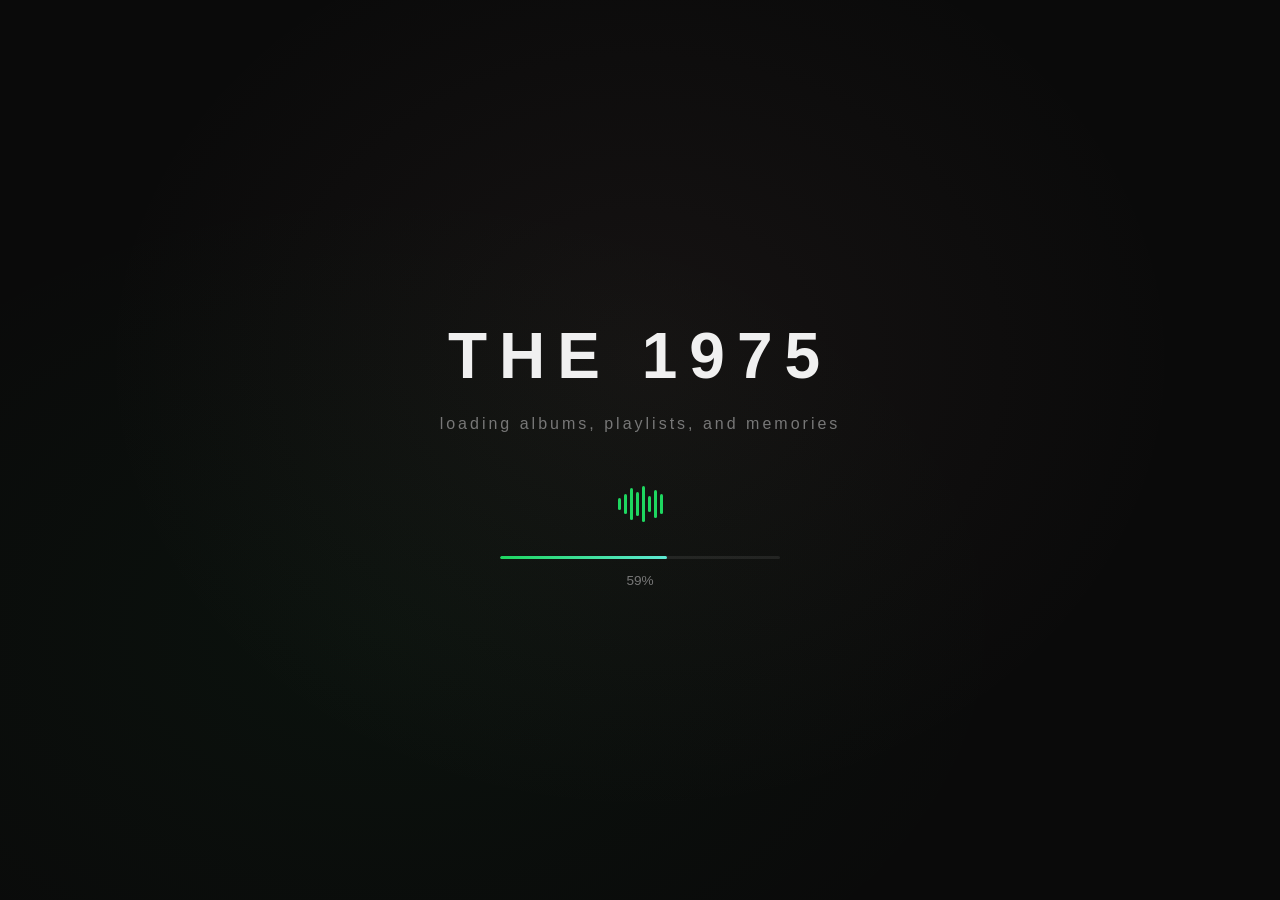
==== commit 126366ce: "feat: Add PWA install dialog with auto-request, user choice, and service worker - Auto-show install " ====
--- a/index.html
+++ b/index.html
@@ -398,6 +398,38 @@
 @media(min-width:769px){
   .player-btn-play-mobile{display:none}
 }
+
+/* ═══════════════════════════════════════════════════════════════
+   INSTALL APP DIALOG
+   ═══════════════════════════════════════════════════════════════ */
+.install-dialog{position:fixed;inset:0;z-index:9999;display:flex;align-items:center;justify-content:center;opacity:0;visibility:hidden;transition:opacity .3s ease,visibility .3s ease}
+.install-dialog.visible{opacity:1;visibility:visible}
+.install-dialog-backdrop{position:absolute;inset:0;background:rgba(0,0,0,0.7);backdrop-filter:blur(8px);-webkit-backdrop-filter:blur(8px)}
+.install-dialog-card{position:relative;background:var(--bg-charcoal);border:1px solid var(--border-glow);border-radius:var(--radius-lg);padding:28px;max-width:420px;width:90%;box-shadow:0 24px 80px rgba(0,0,0,0.6),0 0 40px rgba(30,215,96,0.08);animation:dialogSlideUp .4s ease}
+@keyframes dialogSlideUp{from{opacity:0;transform:translateY(24px)}to{opacity:1;transform:translateY(0)}}
+.install-dialog-header{display:flex;align-items:center;gap:14px;margin-bottom:24px;position:relative}
+.install-dialog-icon{width:48px;height:48px;border-radius:14px;background:linear-gradient(135deg,var(--pink),var(--lavender));display:flex;align-items:center;justify-content:center;font-weight:800;font-size:16px;color:#fff;flex-shrink:0}
+.install-dialog-header h3{font-size:16px;font-weight:700;margin-bottom:2px}
+.install-dialog-header p{font-size:12px;color:var(--text-muted)}
+.install-dialog-close{position:absolute;top:-4px;right:-4px;width:28px;height:28px;border-radius:50%;background:rgba(255,255,255,0.06);display:flex;align-items:center;justify-content:center;font-size:12px;color:var(--text-muted);transition:var(--transition)}
+.install-dialog-close:hover{background:rgba(255,255,255,0.12);color:var(--text-white)}
+.install-dialog-features{display:grid;grid-template-columns:1fr 1fr;gap:10px;margin-bottom:24px}
+.install-feature{display:flex;flex-direction:column;gap:2px;padding:12px;border-radius:var(--radius-sm);background:rgba(255,255,255,0.03);border:1px solid var(--border);transition:var(--transition)}
+.install-feature:hover{border-color:var(--border-glow);background:rgba(255,255,255,0.05)}
+.install-feature-icon{font-size:20px;margin-bottom:4px}
+.install-feature span:nth-child(2){font-size:12px;font-weight:600}
+.install-feature-desc{font-size:10px;color:var(--text-muted)}
+.install-dialog-actions{display:flex;flex-direction:column;gap:8px}
+.install-btn-primary{padding:12px;border-radius:var(--radius-sm);background:linear-gradient(135deg,var(--neon),#17c955);color:#000;font-size:14px;font-weight:700;transition:var(--transition);letter-spacing:.3px}
+.install-btn-primary:hover{transform:scale(1.02);box-shadow:0 4px 20px var(--neon-glow)}
+.install-btn-later{padding:10px;border-radius:var(--radius-sm);background:rgba(255,255,255,0.06);border:1px solid var(--border);font-size:13px;font-weight:500;color:var(--text-soft);transition:var(--transition)}
+.install-btn-later:hover{background:rgba(255,255,255,0.1);color:var(--text-white)}
+.install-btn-dismiss{padding:8px;font-size:12px;color:var(--text-muted);transition:var(--transition)}
+.install-btn-dismiss:hover{color:var(--text-soft)}
+@media(max-width:480px){
+  .install-dialog-card{padding:20px;margin:12px}
+  .install-dialog-features{grid-template-columns:1fr}
+}
 </style>
 </head>
 <body>
@@ -709,6 +741,32 @@
 
 <!-- TOAST CONTAINER -->
 <div class="toast-container" id="toastContainer"></div>
+
+<!-- ═══ INSTALL APP DIALOG ═══ -->
+<div class="install-dialog" id="installDialog">
+  <div class="install-dialog-backdrop" onclick="installDismiss()"></div>
+  <div class="install-dialog-card">
+    <div class="install-dialog-header">
+      <div class="install-dialog-icon">75</div>
+      <div>
+        <h3>Install The 1975 - rafztry</h3>
+        <p>Akses lebih cepat langsung dari home screen</p>
+      </div>
+      <button class="install-dialog-close" onclick="installDismiss()" aria-label="Close">&#10005;</button>
+    </div>
+    <div class="install-dialog-features">
+      <div class="install-feature"><span class="install-feature-icon">&#9889;</span><span>Akses Instan</span><span class="install-feature-desc">Buka langsung tanpa browser</span></div>
+      <div class="install-feature"><span class="install-feature-icon">&#127925;</span><span>Full Player</span><span class="install-feature-desc">Musik player lengkap</span></div>
+      <div class="install-feature"><span class="install-feature-icon">&#128241;</span><span>Mobile Friendly</span><span class="install-feature-desc">Tampilan app native</span></div>
+      <div class="install-feature"><span class="install-feature-icon">&#128268;</span><span>Offline Ready</span><span class="install-feature-desc">Bisa diakses tanpa internet</span></div>
+    </div>
+    <div class="install-dialog-actions">
+      <button class="install-btn-primary" onclick="installAccept()">&#11015; Install Sekarang</button>
+      <button class="install-btn-later" onclick="installRemindLater()">&#128340; Nanti Saja</button>
+      <button class="install-btn-dismiss" onclick="installDismiss()">Tidak, Terima Kasih</button>
+    </div>
+  </div>
+</div>
 
 <script>
 /* ═══════════════════════════════════════════════════════════════
@@ -1497,19 +1555,76 @@
 }
 
 /* ═══════════════════════════════════════════════════════════════
-   PWA / INSTALL PROMPT
+   PWA / INSTALL PROMPT — Auto-request + User Choice
    ═══════════════════════════════════════════════════════════════ */
 let deferredPrompt=null;
-window.addEventListener('beforeinstallprompt',e=>{e.preventDefault();deferredPrompt=e;});
-function handleInstall(){
+let installDismissedByUser=false;
+
+window.addEventListener('beforeinstallprompt',e=>{
+  e.preventDefault();
+  deferredPrompt=e;
+  // Auto-show install dialog after 5 seconds if user hasn't dismissed
+  if(!installDismissedByUser && !localStorage.getItem('pwa-install-dismissed')){
+    setTimeout(()=>showInstallDialog(),5000);
+  }
+});
+
+window.addEventListener('appinstalled',()=>{
+  showToast('&#10003; App berhasil di-install!');
+  hideInstallDialog();
+  deferredPrompt=null;
+  localStorage.setItem('pwa-installed','true');
+});
+
+function showInstallDialog(){
+  if(!deferredPrompt) return;
+  const d=document.getElementById('installDialog');
+  if(d) d.classList.add('visible');
+}
+
+function hideInstallDialog(){
+  const d=document.getElementById('installDialog');
+  if(d) d.classList.remove('visible');
+}
+
+function installAccept(){
   if(deferredPrompt){
     deferredPrompt.prompt();
     deferredPrompt.userChoice.then(r=>{
-      showToast(r.outcome==='accepted'?'App installed!':'Install dismissed');
+      if(r.outcome==='accepted'){
+        showToast('&#10003; Installing app...');
+      }else{
+        showToast('Install dibatalkan');
+      }
       deferredPrompt=null;
+      hideInstallDialog();
     });
+  }
+}
+
+function installDismiss(){
+  installDismissedByUser=true;
+  localStorage.setItem('pwa-install-dismissed','true');
+  hideInstallDialog();
+  showToast('Anda bisa install kapan saja lewat tombol Download App');
+}
+
+function installRemindLater(){
+  hideInstallDialog();
+  // Re-show after 2 minutes
+  setTimeout(()=>{
+    if(deferredPrompt && !installDismissedByUser) showInstallDialog();
+  },120000);
+  showToast('Akan diingatkan lagi nanti');
+}
+
+function handleInstall(){
+  if(deferredPrompt){
+    showInstallDialog();
+  }else if(localStorage.getItem('pwa-installed')){
+    showToast('App sudah ter-install!');
   }else{
-    showToast('Add this page to your home screen to install');
+    showToast('Tambahkan halaman ini ke home screen untuk install');
   }
 }
 
@@ -1535,10 +1650,10 @@
 });
 
 /* ═══════════════════════════════════════════════════════════════
-   OFFLINE FALLBACK
+   SERVICE WORKER & OFFLINE
    ═══════════════════════════════════════════════════════════════ */
 if('serviceWorker' in navigator){
-  // <!-- SW: Create a service-worker.js for full offline support -->
+  navigator.serviceWorker.register('sw.js').catch(()=>{});
 }
 </script>
 </body>
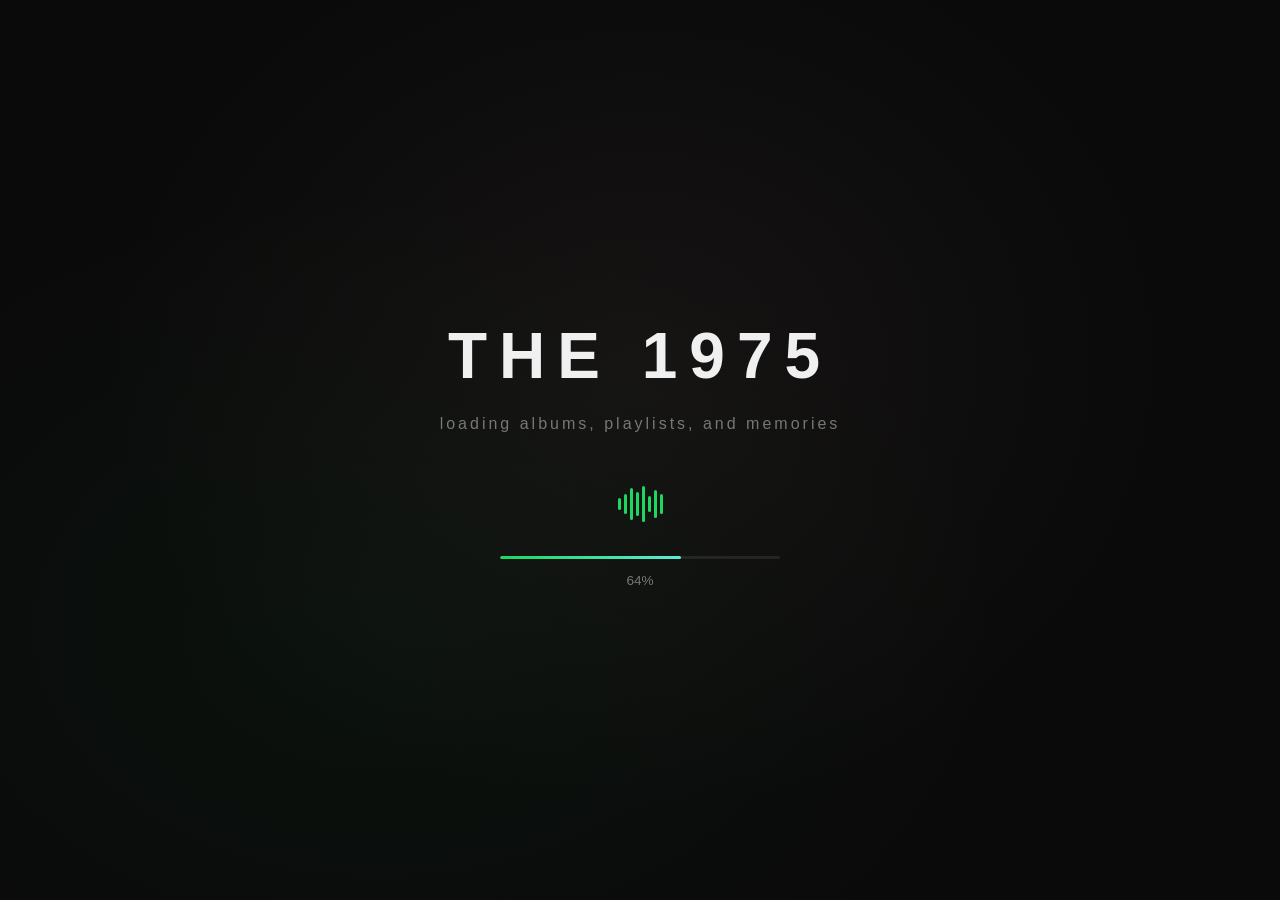
==== commit 459fbe1e: "feat: Add Spotify embed player integration for all tracks - Added Spotify track IDs (sid) to all 73 " ====
--- a/index.html
+++ b/index.html
@@ -430,6 +430,19 @@
   .install-dialog-card{padding:20px;margin:12px}
   .install-dialog-features{grid-template-columns:1fr}
 }
+/* ═══ SPOTIFY EMBED STYLES ═══ */
+.spotify-embed-wrap{margin-top:16px;padding:12px;border-radius:var(--radius);background:rgba(30,215,96,0.04);border:1px solid rgba(30,215,96,0.15);transition:var(--transition)}
+.spotify-embed-wrap:hover{border-color:rgba(30,215,96,0.3)}
+.spotify-embed-label{font-size:11px;font-weight:600;color:var(--neon);margin-bottom:8px;letter-spacing:.5px;text-transform:uppercase}
+.spotify-mode-toggle{margin-top:12px;display:flex;justify-content:center}
+.spotify-toggle-btn{padding:8px 16px;border-radius:20px;font-size:12px;font-weight:600;color:var(--text-muted);background:rgba(255,255,255,0.04);border:1px solid var(--border);transition:var(--transition);cursor:pointer;display:flex;align-items:center;gap:6px}
+.spotify-toggle-btn.active{color:var(--neon);border-color:rgba(30,215,96,0.3);background:rgba(30,215,96,0.08)}
+.spotify-toggle-btn:hover{background:rgba(30,215,96,0.12);color:var(--neon)}
+.spotify-icon{font-size:14px}
+.track-spotify-badge{display:inline-block;width:14px;height:14px;line-height:14px;text-align:center;font-size:10px;border-radius:50%;background:rgba(30,215,96,0.15);color:var(--neon);margin-left:4px;vertical-align:middle}
+.player-spotify-indicator{display:none;align-items:center;gap:4px;font-size:10px;color:var(--neon);font-weight:600;letter-spacing:.3px;margin-top:2px}
+.player-spotify-indicator.visible{display:flex}
+.player-spotify-indicator span{font-size:12px}
 </style>
 </head>
 <body>
@@ -669,6 +682,16 @@
         <div class="np-artist" id="npArtist">The 1975</div>
         <div class="np-album-name" id="npAlbum"></div>
         <div class="np-meta" id="npMeta"></div>
+        <!-- Spotify Embed Player -->
+        <div class="spotify-embed-wrap" id="spotifyEmbedWrap" style="display:none">
+          <div class="spotify-embed-label">&#127911; Spotify Player</div>
+          <iframe id="spotifyEmbed" style="border-radius:12px" width="100%" height="152" frameborder="0" allowfullscreen allow="autoplay; clipboard-write; encrypted-media; fullscreen; picture-in-picture" loading="lazy"></iframe>
+        </div>
+        <div class="spotify-mode-toggle" id="spotifyModeToggle">
+          <button class="spotify-toggle-btn active" id="btnSpotifyMode" onclick="toggleSpotifyMode()" title="Toggle Spotify playback">
+            <span class="spotify-icon">&#127911;</span> Spotify
+          </button>
+        </div>
       </div>
       <!-- Lyrics -->
       <div class="right-section" id="rtab-lyrics">
@@ -695,6 +718,7 @@
       <div class="player-track-info">
         <h4 id="playerTitle">No Track Playing</h4>
         <p id="playerArtist">The 1975</p>
+        <div class="player-spotify-indicator" id="playerSpotifyIndicator"><span>&#127911;</span> SPOTIFY</div>
       </div>
       <button class="player-like" id="playerLike" onclick="toggleLike()" aria-label="Like">&#9825;</button>
     </div>
@@ -772,27 +796,35 @@
 /* ═══════════════════════════════════════════════════════════════
    DATA: ALBUMS, TRACKS, PLAYLISTS
    ═══════════════════════════════════════════════════════════════ */
+/* Spotify Album IDs for embed fallback */
+const SPOTIFY_ALBUMS = {
+  0:'33ZqJmmqFE8Z7Ak1Lxbnfb',
+  1:'1JFmNyVPdBF1ECvv4fhpW4',
+  2:'6PWXKiakqhI17mTYM4y6oY',
+  3:'0o5xjCboti8vXhdoUG9LYi',
+  4:'6dVCpQ7oGJD1oYs2fv1t5M'
+};
 const ALBUMS = [
   {
     id: 0, title: 'The 1975', year: 2013, mood: 'Monochrome indie pop, youth, night drive',
     coverClass: 'album-cover-1', trackCount: 16, duration: '~62 min',
     tracks: [
-      {t:'The 1975',d:'4:12',mood:'ambient intro'},
-      {t:'The City',d:'3:18',mood:'driving indie'},
-      {t:'M.O.N.E.Y.',d:'3:53',mood:'nocturnal groove'},
-      {t:'Chocolate',d:'3:52',mood:'youthful rebellion'},
-      {t:'Sex',d:'4:22',mood:'raw desire'},
-      {t:'Talk!',d:'3:41',mood:'restless energy'},
-      {t:'An Encounter',d:'2:38',mood:'soft interlude'},
-      {t:'Heart Out',d:'4:10',mood:'heart-racing pop'},
-      {t:'Settle Down',d:'4:32',mood:'bittersweet youth'},
-      {t:'Robbers',d:'4:15',mood:'cinematic romance'},
-      {t:'Girls',d:'5:15',mood:'carefree vibes'},
-      {t:'12',d:'2:56',mood:'wistful reflection'},
-      {t:'She Way Out',d:'3:42',mood:'bright pop'},
-      {t:'Menswear',d:'5:58',mood:'stream of consciousness'},
-      {t:'Pressure',d:'3:50',mood:'anxious energy'},
-      {t:'Is There Somebody Who Can Watch You',d:'3:23',mood:'tender farewell'}
+      {t:'The 1975',d:'4:12',mood:'ambient intro',sid:''},
+      {t:'The City',d:'3:18',mood:'driving indie',sid:'0bmJ2sqxKOk0l36Ctd0Fcs'},
+      {t:'M.O.N.E.Y.',d:'3:53',mood:'nocturnal groove',sid:''},
+      {t:'Chocolate',d:'3:52',mood:'youthful rebellion',sid:'44Ljlpy44mHvLJxcYUvTK0'},
+      {t:'Sex',d:'4:22',mood:'raw desire',sid:'0wIFAHbaUucA8mog7Y2IDD'},
+      {t:'Talk!',d:'3:41',mood:'restless energy',sid:''},
+      {t:'An Encounter',d:'2:38',mood:'soft interlude',sid:''},
+      {t:'Heart Out',d:'4:10',mood:'heart-racing pop',sid:'424ml6U1wmEarzw26uDtCS'},
+      {t:'Settle Down',d:'4:32',mood:'bittersweet youth',sid:'36YLqJHsNHHODwX5gDPEBb'},
+      {t:'Robbers',d:'4:15',mood:'cinematic romance',sid:'7aHx437dgnClpc32kdt2wk'},
+      {t:'Girls',d:'5:15',mood:'carefree vibes',sid:'5WSdMcWTKRdN1QYVJHJWxz'},
+      {t:'12',d:'2:56',mood:'wistful reflection',sid:''},
+      {t:'She Way Out',d:'3:42',mood:'bright pop',sid:'4XVaKcjTMKPY1z5x9fCBbp'},
+      {t:'Menswear',d:'5:58',mood:'stream of consciousness',sid:'1v07ywlVYd02pOCnXRBDNA'},
+      {t:'Pressure',d:'3:50',mood:'anxious energy',sid:'3W4xpnA5BVg9qduchV1mQy'},
+      {t:'Is There Somebody Who Can Watch You',d:'3:23',mood:'tender farewell',sid:''}
     ]
   },
   {
@@ -800,23 +832,23 @@
     mood: 'Pink neon, glossy synth-pop, cinematic romance',
     coverClass: 'album-cover-2', trackCount: 17, duration: '~74 min',
     tracks: [
-      {t:'The 1975',d:'1:19',mood:'ambient overture'},
-      {t:'Love Me',d:'4:22',mood:'self-aware glamour'},
-      {t:'UGH!',d:'3:27',mood:'funky angst'},
-      {t:'A Change of Heart',d:'5:08',mood:'melancholic pop'},
-      {t:"She's American",d:'4:11',mood:'infatuated charm'},
-      {t:'If I Believe You',d:'6:07',mood:'spiritual questioning'},
-      {t:'Please Be Naked',d:'5:28',mood:'ambient beauty'},
-      {t:'Lostmyhead',d:'5:14',mood:'ethereal noise'},
-      {t:'The Ballad of Me and My Brain',d:'4:02',mood:'chaotic vulnerability'},
-      {t:'Somebody Else',d:'5:47',mood:'heartbreak anthem'},
-      {t:'Loving Someone',d:'4:15',mood:'political pop'},
-      {t:'I Like It When You Sleep...',d:'5:30',mood:'dreamy ambient'},
-      {t:'The Sound',d:'3:55',mood:'euphoric pop'},
-      {t:'This Must Be My Dream',d:'4:16',mood:'hazy desire'},
-      {t:'Paris',d:'4:54',mood:'romantic escape'},
-      {t:'Nana',d:'3:19',mood:'tender grief'},
-      {t:'She Lays Down',d:'3:43',mood:'fragile acoustic'}
+      {t:'The 1975',d:'1:19',mood:'ambient overture',sid:'4ZEvWpjUBtL9gjVIzB2Wbr'},
+      {t:'Love Me',d:'4:22',mood:'self-aware glamour',sid:'5hRzAbY2AAO258hL6oqsqO'},
+      {t:'UGH!',d:'3:27',mood:'funky angst',sid:'5vgdeMt4uKUN2BeltZjoDh'},
+      {t:'A Change of Heart',d:'5:08',mood:'melancholic pop',sid:'035QPHPAcqApSGMMcogT45'},
+      {t:"She's American",d:'4:11',mood:'infatuated charm',sid:'51cd3bzVmLAjlnsSZn4ecW'},
+      {t:'If I Believe You',d:'6:07',mood:'spiritual questioning',sid:'2J3ajGI1sVj9wnqThJHwPS'},
+      {t:'Please Be Naked',d:'5:28',mood:'ambient beauty',sid:'0UyfKV5iafZCCtQxRBbe85'},
+      {t:'Lostmyhead',d:'5:14',mood:'ethereal noise',sid:'37PSljWwMyg3JhqWma3Wai'},
+      {t:'The Ballad of Me and My Brain',d:'4:02',mood:'chaotic vulnerability',sid:'54XGKvGZwA7xB3Uu5vef0C'},
+      {t:'Somebody Else',d:'5:47',mood:'heartbreak anthem',sid:'5hc71nKsUgtwQ3z52KEKQk'},
+      {t:'Loving Someone',d:'4:15',mood:'political pop',sid:'4p1pxmqtPtPHqWbOd2RgXu'},
+      {t:'I Like It When You Sleep...',d:'5:30',mood:'dreamy ambient',sid:''},
+      {t:'The Sound',d:'3:55',mood:'euphoric pop',sid:'5vrusVExLfU8ntUykEEDhs'},
+      {t:'This Must Be My Dream',d:'4:16',mood:'hazy desire',sid:'6OPOa3qlKoDUzGpS8MrcLi'},
+      {t:'Paris',d:'4:54',mood:'romantic escape',sid:''},
+      {t:'Nana',d:'3:19',mood:'tender grief',sid:''},
+      {t:'She Lays Down',d:'3:43',mood:'fragile acoustic',sid:'7Esd9ROfkgPgBtWN72U5P5'}
     ]
   },
   {
@@ -824,21 +856,21 @@
     mood: 'Digital age, jazz-pop, emotional complexity',
     coverClass: 'album-cover-3', trackCount: 15, duration: '~57 min',
     tracks: [
-      {t:'The 1975',d:'0:46',mood:'spoken word'},
-      {t:'Give Yourself a Try',d:'3:27',mood:'punk clarity'},
-      {t:"TOOTIMETOOTIMETOOTIME",d:'3:05',mood:'digital bounce'},
-      {t:'How to Draw / Petrichor',d:'5:52',mood:'ambient jazz'},
-      {t:'Love It If We Made It',d:'4:14',mood:'protest anthem'},
-      {t:'Be My Mistake',d:'3:48',mood:'regretful acoustic'},
-      {t:'Sincerity Is Scary',d:'4:07',mood:'gospel pop'},
-      {t:'I Like America & America Likes Me',d:'3:47',mood:'auto-tune elegy'},
-      {t:'The Man Who Married a Robot',d:'2:05',mood:'spoken AI fable'},
-      {t:'Inside Your Mind',d:'3:14',mood:'gentle introspection'},
-      {t:'It\'s Not Living (If It\'s Not with You)',d:'4:10',mood:'addiction pop'},
-      {t:'Surrounded by Heads and Bodies',d:'4:07',mood:'ambient noise'},
-      {t:'Mine',d:'4:18',mood:'pure love'},
-      {t:'I Couldn\'t Be More in Love',d:'5:16',mood:'sweeping romance'},
-      {t:'I Always Wanna Die (Sometimes)',d:'5:51',mood:'epic closer'}
+      {t:'The 1975',d:'0:46',mood:'spoken word',sid:''},
+      {t:'Give Yourself a Try',d:'3:27',mood:'punk clarity',sid:'4rmIfFUZhhi9sS5IYtpkXw'},
+      {t:"TOOTIMETOOTIMETOOTIME",d:'3:05',mood:'digital bounce',sid:'33DzKnwuBE6lfOiADwzd5E'},
+      {t:'How to Draw / Petrichor',d:'5:52',mood:'ambient jazz',sid:''},
+      {t:'Love It If We Made It',d:'4:14',mood:'protest anthem',sid:'6WmIyn2fx1PKQ0XDpYj4VR'},
+      {t:'Be My Mistake',d:'3:48',mood:'regretful acoustic',sid:''},
+      {t:'Sincerity Is Scary',d:'4:07',mood:'gospel pop',sid:'6HguG9HRb1Ke1bhihfE4m8'},
+      {t:'I Like America & America Likes Me',d:'3:47',mood:'auto-tune elegy',sid:''},
+      {t:'The Man Who Married a Robot',d:'2:05',mood:'spoken AI fable',sid:''},
+      {t:'Inside Your Mind',d:'3:14',mood:'gentle introspection',sid:''},
+      {t:'It\'s Not Living (If It\'s Not with You)',d:'4:10',mood:'addiction pop',sid:'3TgMcrV32NUKjEG2ujn9eh'},
+      {t:'Surrounded by Heads and Bodies',d:'4:07',mood:'ambient noise',sid:''},
+      {t:'Mine',d:'4:18',mood:'pure love',sid:''},
+      {t:'I Couldn\'t Be More in Love',d:'5:16',mood:'sweeping romance',sid:''},
+      {t:'I Always Wanna Die (Sometimes)',d:'5:51',mood:'epic closer',sid:'7iPlcFvOMOzt6v0QvcAueZ'}
     ]
   },
   {
@@ -846,20 +878,20 @@
     mood: 'Eclectic experiments, genre-fluid, introspective',
     coverClass: 'album-cover-4', trackCount: 14, duration: '~80 min',
     tracks: [
-      {t:'The 1975',d:'4:41',mood:'Greta speech'},
-      {t:'People',d:'3:11',mood:'punk explosion'},
-      {t:'The End (Music for Cars)',d:'2:38',mood:'cinematic ambient'},
-      {t:'Frail State of Mind',d:'4:07',mood:'anxious electronica'},
-      {t:'Streaming',d:'2:13',mood:'glitchy interlude'},
-      {t:'The Birthday Party',d:'5:13',mood:'folk storytelling'},
-      {t:'Yeah I Know',d:'0:36',mood:'punk flash'},
-      {t:'Then Because She Goes',d:'3:10',mood:'shoegaze drift'},
-      {t:'Jesus Christ 2005 God Bless America',d:'4:31',mood:'Americana gospel'},
-      {t:'Roadkill',d:'4:10',mood:'country crossover'},
-      {t:'Me & You Together Song',d:'3:30',mood:'indie pop joy'},
-      {t:'Nothing Revealed / Everything Denied',d:'4:33',mood:'introspective'},
-      {t:'Tonight (I Wish I Was Your Boy)',d:'3:41',mood:'80s synth pop'},
-      {t:'Guys',d:'4:12',mood:'friendship anthem'}
+      {t:'The 1975',d:'4:41',mood:'Greta speech',sid:''},
+      {t:'People',d:'3:11',mood:'punk explosion',sid:''},
+      {t:'The End (Music for Cars)',d:'2:38',mood:'cinematic ambient',sid:''},
+      {t:'Frail State of Mind',d:'4:07',mood:'anxious electronica',sid:''},
+      {t:'Streaming',d:'2:13',mood:'glitchy interlude',sid:''},
+      {t:'The Birthday Party',d:'5:13',mood:'folk storytelling',sid:''},
+      {t:'Yeah I Know',d:'0:36',mood:'punk flash',sid:''},
+      {t:'Then Because She Goes',d:'3:10',mood:'shoegaze drift',sid:''},
+      {t:'Jesus Christ 2005 God Bless America',d:'4:31',mood:'Americana gospel',sid:''},
+      {t:'Roadkill',d:'4:10',mood:'country crossover',sid:''},
+      {t:'Me & You Together Song',d:'3:30',mood:'indie pop joy',sid:'6SrvijeageGUiFu9iCDdmM'},
+      {t:'Nothing Revealed / Everything Denied',d:'4:33',mood:'introspective',sid:''},
+      {t:'Tonight (I Wish I Was Your Boy)',d:'3:41',mood:'80s synth pop',sid:''},
+      {t:'Guys',d:'4:12',mood:'friendship anthem',sid:''}
     ]
   },
   {
@@ -867,17 +899,17 @@
     mood: 'Warm analog, romantic, refined pop',
     coverClass: 'album-cover-5', trackCount: 11, duration: '~43 min',
     tracks: [
-      {t:'About You',d:'5:17',mood:'nostalgic longing'},
-      {t:'The 1975',d:'3:28',mood:'playful self-reference'},
-      {t:'Happiness',d:'5:02',mood:'bittersweet euphoria'},
-      {t:'Looking for Somebody (To Love)',d:'3:27',mood:'upbeat desire'},
-      {t:'Part of the Band',d:'4:30',mood:'literary folk pop'},
-      {t:'Oh Caroline',d:'3:26',mood:'heartfelt regret'},
-      {t:'I\'m in Love with You',d:'3:10',mood:'pure declaration'},
-      {t:'All I Need to Hear',d:'2:33',mood:'stripped devotion'},
-      {t:'Wintering',d:'3:54',mood:'seasonal melancholy'},
-      {t:'Human Too',d:'2:27',mood:'self-acceptance'},
-      {t:'When We Are Together',d:'5:33',mood:'expansive closer'}
+      {t:'About You',d:'5:17',mood:'nostalgic longing',sid:'1fDFHXcykq4iw8Gg7s5hG9'},
+      {t:'The 1975',d:'3:28',mood:'playful self-reference',sid:'7omxuGYsym1n2RlVf86OF9'},
+      {t:'Happiness',d:'5:02',mood:'bittersweet euphoria',sid:'35lxFAny9XDBkvE6r9j4uG'},
+      {t:'Looking for Somebody (To Love)',d:'3:27',mood:'upbeat desire',sid:'0eNfURq0r0oNSwFyw1VuVT'},
+      {t:'Part of the Band',d:'4:30',mood:'literary folk pop',sid:'4S80oe7OJnBVlhNrbQTnt3'},
+      {t:'Oh Caroline',d:'3:26',mood:'heartfelt regret',sid:'14dJexYlvd3t3XAtD1pYW1'},
+      {t:'I\'m in Love with You',d:'3:10',mood:'pure declaration',sid:'12g9IeQzX7xECLNxz8dpb5'},
+      {t:'All I Need to Hear',d:'2:33',mood:'stripped devotion',sid:'1RB8jMVr0eSo6ExOOvXavV'},
+      {t:'Wintering',d:'3:54',mood:'seasonal melancholy',sid:'4FxeY2UZeP3kpdBPbpGggN'},
+      {t:'Human Too',d:'2:27',mood:'self-acceptance',sid:'2PUHkK7V8XSoquIV8Skj7h'},
+      {t:'When We Are Together',d:'5:33',mood:'expansive closer',sid:'5M5TD1Tlpcgq0Fj1l6Mz6Z'}
     ]
   }
 ];
@@ -955,6 +987,7 @@
 
 let audioCtx = null, oscillator = null, gainNode = null;
 let playInterval = null;
+var spotifyMode = true; // Default: use Spotify embeds when available
 
 /* ═══════════════════════════════════════════════════════════════
    INTRO
@@ -1050,6 +1083,45 @@
 }
 
 /* ═══════════════════════════════════════════════════════════════
+   SPOTIFY EMBED
+   ═══════════════════════════════════════════════════════════════ */
+function loadSpotifyEmbed(trackId){
+  const wrap=document.getElementById('spotifyEmbedWrap');
+  const iframe=document.getElementById('spotifyEmbed');
+  if(!wrap||!iframe)return;
+  iframe.src='https://open.spotify.com/embed/track/'+trackId+'?utm_source=generator&theme=0';
+  wrap.style.display='block';
+}
+function hideSpotifyEmbed(){
+  const wrap=document.getElementById('spotifyEmbedWrap');
+  const iframe=document.getElementById('spotifyEmbed');
+  if(wrap)wrap.style.display='none';
+  if(iframe)iframe.src='';
+}
+function toggleSpotifyMode(){
+  spotifyMode=!spotifyMode;
+  const btn=document.getElementById('btnSpotifyMode');
+  if(btn)btn.classList.toggle('active',spotifyMode);
+  if(state.currentAlbumId!==null){
+    const track=ALBUMS[state.currentAlbumId].tracks[state.currentTrackIdx];
+    if(spotifyMode && track.sid && track.sid.length>0){
+      stopSound();
+      clearInterval(playInterval);
+      loadSpotifyEmbed(track.sid);
+    } else {
+      hideSpotifyEmbed();
+      if(state.isPlaying){
+        startSound(state.currentAlbumId,state.currentTrackIdx);
+        startPlayTimer();
+      }
+    }
+    updateNowPlaying();
+    updatePlayerUI();
+  }
+  showToast(spotifyMode?'&#127911; Spotify mode enabled':'&#127926; Web Audio mode enabled');
+}
+
+/* ═══════════════════════════════════════════════════════════════
    NAVIGATION
    ═══════════════════════════════════════════════════════════════ */
 function navigate(page){
@@ -1167,7 +1239,7 @@
       return `<div class="track-row${playing?' playing':''}" ondblclick="playTrack(${albumId},${i})">
         <span class="track-num">${playing?'&#9654;':i+1}</span>
         <div class="track-title-wrap">
-          <div class="track-title">${t.t}</div>
+          <div class="track-title">${t.t}${t.sid?'<span class="track-spotify-badge" title="Available on Spotify">&#9679;</span>':''}</div>
           <div class="track-mood">${t.mood}</div>
         </div>
         <span class="track-album">${a.title}</span>
@@ -1219,19 +1291,30 @@
   state.currentTrackIdx=trackIdx;
   state.isPlaying=true;
   state.elapsed=0;
-  const dur=parseDuration(ALBUMS[albumId].tracks[trackIdx].d);
+  const track=ALBUMS[albumId].tracks[trackIdx];
+  const dur=parseDuration(track.d);
   state.duration=dur||30;
   // Add to recently played
   state.recentlyPlayed=state.recentlyPlayed.filter(r=>!(r[0]===albumId&&r[1]===trackIdx));
   state.recentlyPlayed.unshift([albumId,trackIdx]);
   if(state.recentlyPlayed.length>20)state.recentlyPlayed.pop();
-  startSound(albumId,trackIdx);
-  startPlayTimer();
+  // Spotify or Web Audio API
+  const useSpotify = spotifyMode && track.sid && track.sid.length > 0;
+  if(useSpotify){
+    stopSound();
+    clearInterval(playInterval);
+    loadSpotifyEmbed(track.sid);
+  } else {
+    hideSpotifyEmbed();
+    startSound(albumId,trackIdx);
+    startPlayTimer();
+  }
   updatePlayerUI();
   updateNowPlaying();
   updateLyrics();
   renderRecent();
-  showToast('&#9654; Now playing: '+ALBUMS[albumId].tracks[trackIdx].t);
+  const prefix = useSpotify ? '&#127911; ' : '&#9654; ';
+  showToast(prefix+'Now playing: '+track.t);
 }
 function parseDuration(str){
   const parts=str.split(':');
@@ -1258,12 +1341,19 @@
     playAlbum(0);return;
   }
   state.isPlaying=!state.isPlaying;
-  if(state.isPlaying){
-    startSound(state.currentAlbumId,state.currentTrackIdx);
-    startPlayTimer();
-  }else{
-    stopSound();
-    clearInterval(playInterval);
+  const track=ALBUMS[state.currentAlbumId].tracks[state.currentTrackIdx];
+  const useSpotify = spotifyMode && track.sid && track.sid.length > 0;
+  if(useSpotify){
+    // Spotify embed handles its own play/pause
+    showToast(state.isPlaying?'&#9654; Resumed':'&#10074;&#10074; Paused');
+  } else {
+    if(state.isPlaying){
+      startSound(state.currentAlbumId,state.currentTrackIdx);
+      startPlayTimer();
+    }else{
+      stopSound();
+      clearInterval(playInterval);
+    }
   }
   updatePlayerUI();
 }
@@ -1365,11 +1455,16 @@
   document.getElementById('npAlbum').textContent=a.title+' ('+a.year+')';
   const cover=document.getElementById('npCover');
   cover.className='np-cover '+a.coverClass;
+  const useSpotify = spotifyMode && t.sid && t.sid.length > 0;
+  const spotifyBadge = useSpotify ? ' <span class="track-spotify-badge" title="Playing via Spotify">&#9679;</span>' : '';
   document.getElementById('npMeta').innerHTML=`
     <span class="badge badge-pink">${t.mood}</span>
     <span class="badge" style="border-color:var(--border)">${t.d}</span>
-    <span class="badge" style="border-color:var(--border)">${a.year}</span>
+    <span class="badge" style="border-color:var(--border)">${a.year}</span>${spotifyBadge}
   `;
+  // Spotify indicator in player
+  const indicator = document.getElementById('playerSpotifyIndicator');
+  if(indicator) indicator.className = 'player-spotify-indicator' + (useSpotify ? ' visible' : '');
 }
 function updateLyrics(){
   if(state.currentAlbumId===null)return;
